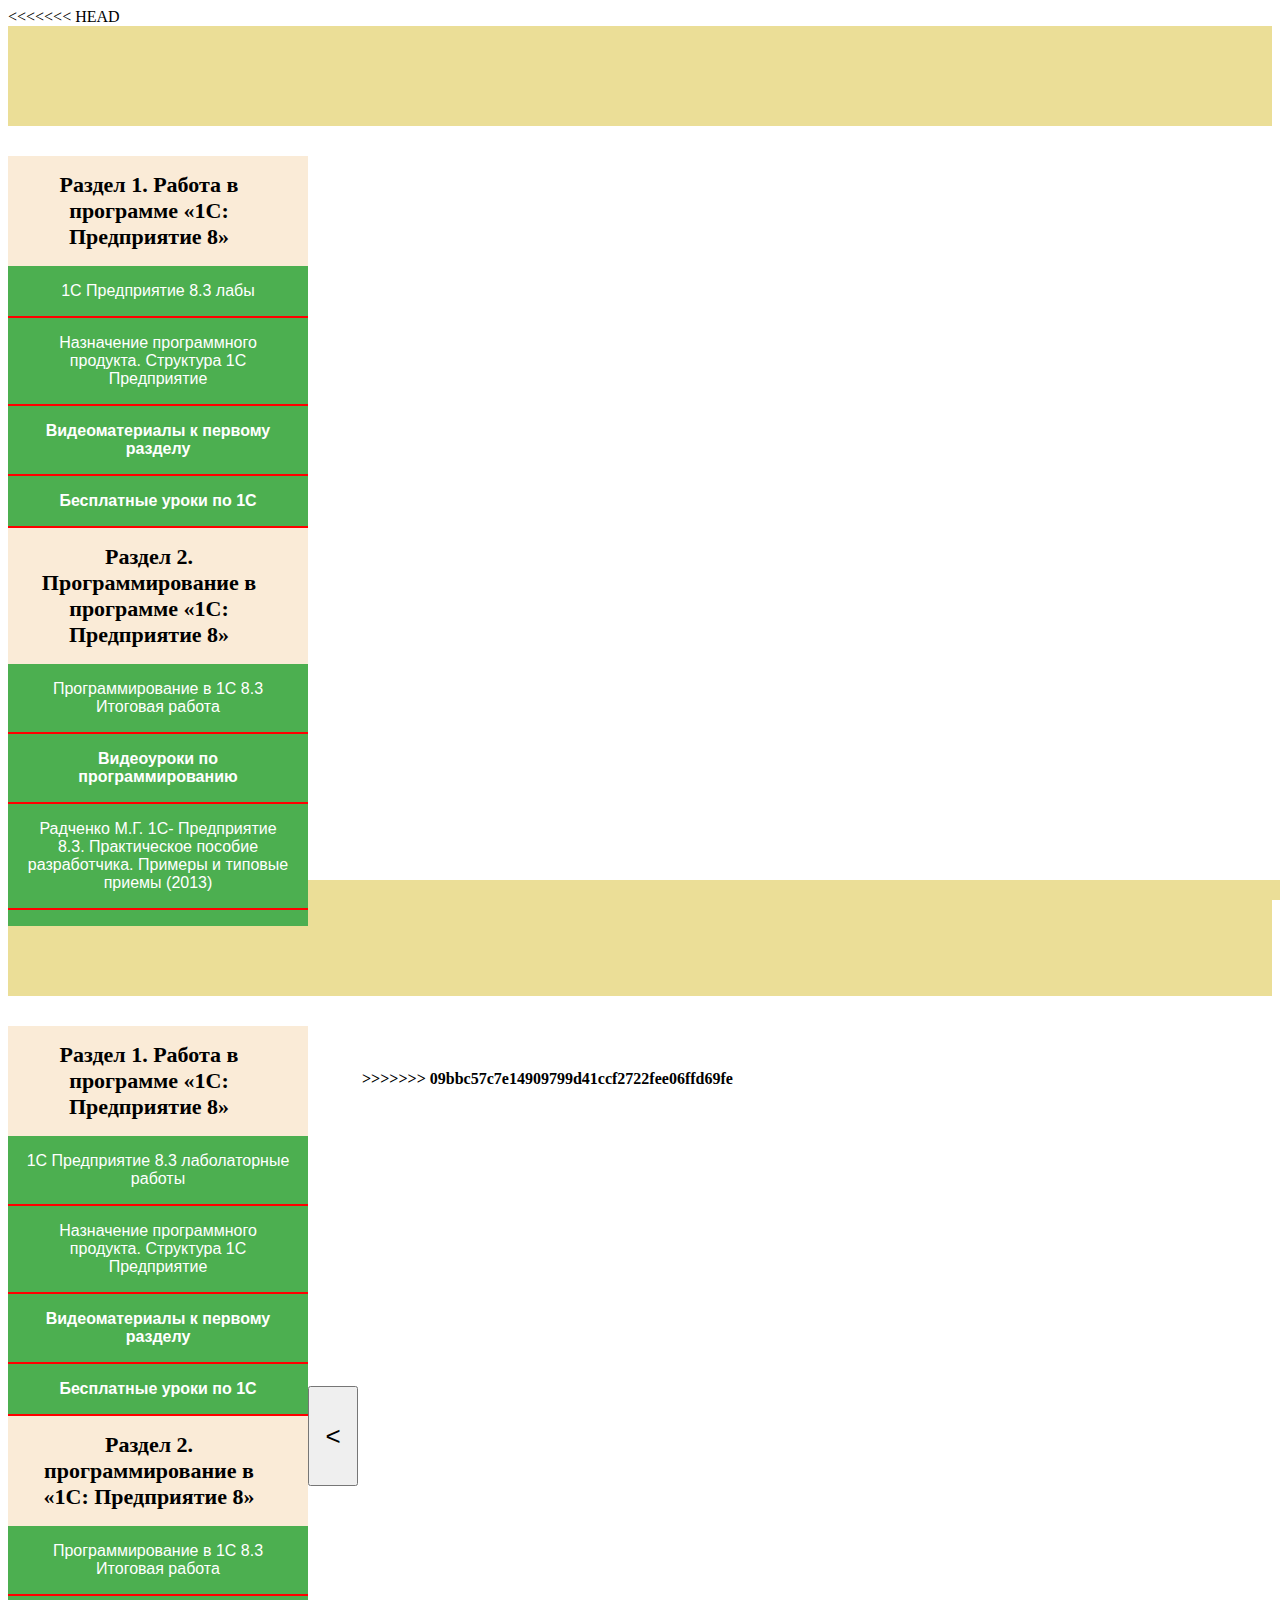
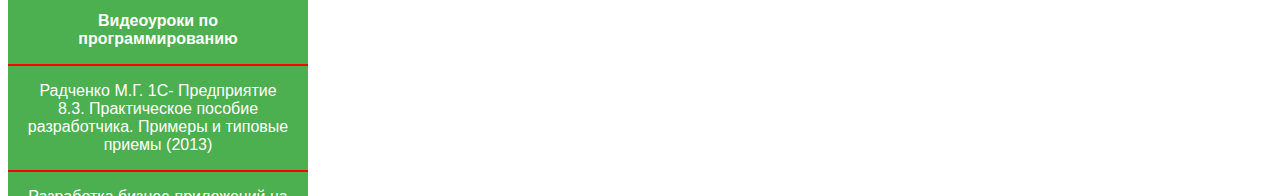
==== Ychebnik.html @ 5dfd9cb7 "Ваше сообщение о коммите" ====
<<<<<<< HEAD
<!DOCTYPE html>
<html>
    <head>
        <title>ychebnik</title>
        <link rel="stylesheet" href="cssy.css">
        <script src="js.js"></script>
        <link rel="stylesheet" href="style.css">
    </head>
    <body>
        <header>
          
        </header>
        
        <div class="aaaa">
        <div id="menu">

<div class="razdel"><b>Раздел 1. Работа в программе «1С: Предприятие 8»</b></div>

<a><input class="raaz" type="button" value="1С Предприятие  8.3 лабы" onmousedown="viewDivlab()"></a>
<a><input class="raaz" type="button" value="Назначение программного продукта. Структура 1С Предприятие" onmousedown="viewDivprez()"></a>

<div class="dropdown">
  <button class="dropbtn"><b>Видеоматериалы к первому разделу</button>
  <div class="dropdown-content" >
      <a><input class="raz" type="button" value="01. Ввод новой организации в 1С 8.3 и настройка учетной политики" onmousedown="viewDivv1()"></a>
      <a><input class="raz" type="button" value="02. Номенклатура в 1С 8.3_ пример начального заполнения" onmousedown="viewDivv2()"></a>
      <a><input class="raz" type="button" value="03. Контрагенты в 1С Бухгалтерия 8.3 (3.0)" onmousedown="viewDivv3()"></a>
      <a><input class="raz" type="button" value="04. Ввод начальных остатков в 1С 8.3" onmousedown="viewDivv4()"></a>
      <a><input class="raz" type="button" value="05. Поступление товаров и услуг в 1С 8.3 (Бухгалтерия 3.0)" onmousedown="viewDivv5()"></a>
      <a><input class="raz" type="button" value="06. Поступление доп. расходов по доставке в 1С 8.3" onmousedown="viewDivv6()"></a>
      <a><input class="raz" type="button" value="07. Установка цен номенклатуры в 1С 8.3 Бухгалтерия предприятия 3.0" onmousedown="viewDivv7()"></a>
      <a><input class="raz" type="button" value="08. Как выставить счет в 1С 8.3 и напечатать договор" onmousedown="viewDivv8()"></a>
      <a><input class="raz" type="button" value="09. Реализация товаров и услуг в 1С 8.3 - примеры с проводками" onmousedown="viewDivv9()"></a>
      <a><input class="raz" type="button" value="10. Поступление оплаты от покупателя в 1С 8.3" onmousedown="viewDivv10()"></a>
      <a><input class="raz" type="button" value="11. Как сделать платежное поручение в 1С 8.3 для оплаты поставщику" onmousedown="viewDivv11()"></a>
      <a><input class="raz" type="button" value="12. Как сделать акт выполненных работ в 1с 8.3 и распечатать его" onmousedown="viewDivv12()"></a>
      <a><input class="raz" type="button" value="13. Акт сверки в 1С 8.3 Бухгалтерия 3.0" onmousedown="viewDivv13()"></a>
      <a><input class="raz" type="button" value="14. Корректировка долга в 1С 8.3_ проведение взаимозачета" onmousedown="viewDivv14()"></a>
      <a><input class="raz" type="button" value="15. Счет-фактура на аванс в 1С 8.3 Бухгалтерия" onmousedown="viewDivv15()"></a>
      <a><input class="raz" type="button" value="16. Корректировочный счет-фактура в 1С 8.3 у продавца" onmousedown="viewDivv16()"></a>
      <a><input class="raz" type="button" value="17. Возврат товаров от покупателя в 1С 8.3" onmousedown="viewDivv17()"></a>
      <a><input class="raz" type="button" value="18. Возврат товара поставщику в 1С 8.3" onmousedown="viewDivv18()"></a>
      <a><input class="raz" type="button" value="19. Розничная торговля в 1С 8.3 Бухгалтерия" onmousedown="viewDivv19()"></a>
      <a><input class="raz" type="button" value="20. Авансовый отчет в 1С 8.3 - образец заполнения" onmousedown="viewDivv20()"></a>
      <a><input class="raz" type="button" value="21. Касса в 1С Бухгалтерия 8.3 (видео)" onmousedown="viewDivv21()"></a>
      <a><input class="raz" type="button" value="22. Банковские выписки в 1С 8.3 Бухгалтерия 3.0" onmousedown="viewDivv22()"></a>
      <a><input class="raz" type="button" value="23. Клиент банк в 1С 8.3_ настройка, выгрузка и загрузка выписок" onmousedown="viewDivv23()"></a>
      <a><input class="raz" type="button" value="24. Как отразить в 1С 8.3 услуги (комиссию) банка" onmousedown="viewDivv24()"></a>
      <a><input class="raz" type="button" value="25. Оплата картами в 1С 8.3 (Эквайринг)" onmousedown="viewDivv25()"></a>
      <a><input class="raz" type="button" value="26. Инвентаризация товаров на складе в 1С 8.3" onmousedown="viewDivv26()"></a>
      <a><input class="raz" type="button" value="27. Списание товара и оприходование в 1С 8.3" onmousedown="viewDivv27()"></a>
      <a><input class="raz" type="button" value="28. Перемещение товаров в 1С 8.3 между складами" onmousedown="viewDivv28()"></a>
      <a><input class="raz" type="button" value="29. Принятие к учету ОС в 1С 8.3 - пошаговая инструкция" onmousedown="viewDivv29()"></a>
      <a><input class="raz" type="button" value="30. Начисление амортизации ОС в 1С 8.3 (инструкция)" onmousedown="viewDivv30()"></a>
      <a><input class="raz" type="button" value="31. Прием на работу в 1С 8.3 Бухгалтерия (пошаговая инструкция)" onmousedown="viewDivv31()"></a>
      <a><input class="raz" type="button" value="32. Как начислить аванс по зарплате в 1С 8.3 Бухгалтерия" onmousedown="viewDivv32()"></a>
      <a><input class="raz" type="button" value="33. Начисление зарплаты в 1С 8.3 Бухгалтерия по шагам" onmousedown="viewDivv33()"></a>
      <a><input class="raz" type="button" value="34. Начисление отпуска в 1С 8.3 бухгалтерия" onmousedown="viewDivv34()"></a>
      <a><input class="raz" type="button" value="35. Начисление больничного в 1С Бухгалтерия 8.3" onmousedown="viewDivv35()"></a>
      <a><input class="raz" type="button" value="36. Отпуск по беременности и родам в 1С 8.3 Бухгалтерия" onmousedown="viewDivv36()"></a>
      <a><input class="raz" type="button" value="37. Компенсация отпуска при увольнении в 1С 8.3 Бухгалтерия" onmousedown="viewDivv37()"></a>
      <a><input class="raz" type="button" value="38. Списание ГСМ в 1С 8.3_ пошаговая инструкция" onmousedown="viewDivv38()"></a>
      <a><input class="raz" type="button" value="39. Списание канцтоваров в 1С 8.3 - пошаговая инструкция" onmousedown="viewDivv39()"></a>
      <a><input class="raz" type="button" value="40. Отчет производства за смену в 1С 8.3 на примере" onmousedown="viewDivv40()"></a>
      <a><input class="raz" type="button" value="41. Расходы будущих периодов в 1С 8.3" onmousedown="viewDivv41()"></a>
      <a><input class="raz" type="button" value="Весь бухучет с нуля для тибетского ежа! За 19 минут, без предисловий" onmousedown="viewDivv42()"></a>
  </div>
</div>

<div class="dropdown">
  <button class="dropbtn"><b>Бесплатные уроки по 1С</b></button>
  <div class="dropdown-content" >
      <a><input class="raz" type="button" value="Урок 1. Введение" onmousedown="viewDivvv1()"></a>
      <a><input class="raz" type="button" value="Урок 2. Начало работы" onmousedown="viewDivvv2()"></a>
      <a><input class="raz" type="button" value="Урок 3. Заполнение справочников" onmousedown="viewDivvv3()"></a>
      <a><input class="raz" type="button" value="Урок 4. Учет кассовых операций" onmousedown="viewDivvv4()"></a>
      <a><input class="raz" type="button" value="Урок 5. Складской учет" onmousedown="viewDivvv5()"></a>
      <a><input class="raz" type="button" value="Урок 6. Закрытие месяца" onmousedown="viewDivvv6()"></a>
  </div>
</div>

<div class="razdel">Раздел 2. Программирование в программе «1С: Предприятие 8»</div>

<a><input class="raaz" type="button" value="Программирование в 1С 8.3 Итоговая работа" onmousedown="viewDivpro()"></a>
<div class="dropdown">
  <button class="dropbtn"><b>Видеоуроки по программированию</button>
  <div class="dropdown-content" >
      <a><input class="raz" type="button" value="Платформа_01. Введение" onmousedown="viewDivvd1()"></a>
      <a><input class="raz" type="button" value="Платформа_02. Справочники" onmousedown="viewDivvd2()"></a>
      <a><input class="raz" type="button" value="Платформа_03. Создание форм" onmousedown="viewDivvd3()"></a>
      <a><input class="raz" type="button" value="Платформа_04. Переменные" onmousedown="viewDivvd4()"></a>
      <a><input class="raz" type="button" value="Платформа_05. Числа" onmousedown="viewDivvd5()"></a>
      <a><input class="raz" type="button" value="Платформа_06. Процедуры" onmousedown="viewDivvd6()"></a>
      <a><input class="raz" type="button" value="Платформа_07. Строки и Даты" onmousedown="viewDivvd7()"></a>
      <a><input class="raz" type="button" value="Платформа_08. Условный оператор" onmousedown="viewDivvd8()"></a>
      <a><input class="raz" type="button" value="Платформа_09. Оператор Цикла" onmousedown="viewDivvd9()"></a>
      <a><input class="raz" type="button" value="Платформа_10. Соответствие" onmousedown="viewDivvd10()"></a>
      <a><input class="raz" type="button" value="Платформа_11. Структура" onmousedown="viewDivvd11()"></a>
      <a><input class="raz" type="button" value="Платформа_12. Массив" onmousedown="viewDivvd12()"></a>
      <a><input class="raz" type="button" value="Платформа_13. Список Значений" onmousedown="viewDivvd13()"></a>
  </div>
</div>
<a><input class="raaz" type="button" value="Радченко М.Г. 1С- Предприятие 8.3. Практическое пособие разработчика. Примеры и типовые приемы (2013)" onmousedown="viewDivq1()"></a>
<a><input class="raaz" type="button" value="Разработка бизнес-приложений на платформе 1С Предприятие Э.Г. Дадян" onmousedown="viewDivq2()"></a>
<a><input class="raaz" type="button" value="Чистов П.А., Мальгинова А.А. Сборник лабораторных работ для студентов" onmousedown="viewDivq3()"></a>

<div class="razdel">Раздел 3. Материалы по работе в системе программ «1С:Предприятие 8.3»</div>

            <div class="dropdown">
                <button class="dropbtn"><b>Глава 1.</b> Информация и информационные процессы</button>
                <div class="dropdown-content" >
                    <a><input class="raz" type="button" value="1.1. Создание информационной системы «Мой класс»" onmousedown="viewDiv1()"></a>
                    <a><input class="raz" type="button" value="1.2. Сортировка и поиск в информационной системе «Мой класс»" onmousedown="viewDiv2()"></a>
                    <a><input class="raz" type="button" value="1.3. Распределение ролей в информационной системе «Мой класс»" onmousedown="viewDiv3()"></a>
                    <a><input class="raz" type="button" value="1.4. Разработка системы хранения данных «Моя бибилиотека»" onmousedown="viewDiv4()"></a>
                    <a><input class="raz" type="button" value="1.5. Обработка простых типов данных" onmousedown="viewDiv5()"></a>
                    <a><input class="raz" type="button" value="1.6. Кодирование символов" onmousedown="viewDiv6()"></a>
                </div>
              </div>

              <div class="dropdown">
                <button class="dropbtn"><b>Глава 2.</b> Формализация и моделирование</button>
                <div class="dropdown-content">
                  <a><input class="raz" type="button" value="2.1. Построение и исследование физических моделей. Модель транспортера" onmousedown="viewDiv21()"></a>
                  <a><input class="raz" type="button" value="2.2. Построение и исследование физических моделей. Полет тела, брошенного под углом к горизонту" onmousedown="viewDiv22()"></a>
                  <a><input class="raz" type="button" value="2.3. Построение и исследование модели экспертной системы. Определитель для задач по комбинаторике" onmousedown="viewDiv23()"></a>
                  <a><input class="raz" type="button" value="2.4. Построение и исследование финансовых моделей. Банковский вклад" onmousedown="viewDiv24()"></a>
                  <a><input class="raz" type="button" value="2.5. Построение и исследование математических моделей. Метод половинного деления в игре «Угадай число»" onmousedown="viewDiv25()"></a>
                  <a><input class="raz" type="button" value="2.6. Построение и исследование математических моделей. Приближенное решение уравнения" onmousedown="viewDiv26()"></a>
                  <a><input class="raz" type="button" value="2.7. Построение и исследование математических моделей. Вычисление площади фигуры" onmousedown="viewDiv27()"></a>
                  <a><input class="raz" type="button" value="2.8. Построение и исследование математических моделей. Игра «Ступеньки»" onmousedown="viewDiv28()"></a>
                  <a><input class="raz" type="button" value="2.9. Построение и исследование математических моделей. Покупка лимонада, размен монет" onmousedown="viewDiv29()"></a>
                  <a><input class="raz" type="button" value="2.10. Построение и исследование моделей мировоззрения. Игра «Жизнь»" onmousedown="viewDiv210()"></a>
                  <a><input class="raz" type="button" value="2.11. Построение и исследование оптимизационных моделей. Выбор оптимального пункта отправления" onmousedown="viewDiv211()"></a>
                </div>
              </div>

              <div class="dropdown">
                <button class="dropbtn"><b>Глава 3.</b> Компьютер как средство обработки информации</button>
                <div class="dropdown-content">
                  <a><input class="raz" type="button" value="3.1. Разработка текста программы на языке программирования «1С:Предприятие»" onmousedown="viewDiv31()"></a>
                 
                </div>
              </div>

              <div class="dropdown">
                <button class="dropbtn"><b>Глава 4.</b> Информационные технологии</button>
                <div class="dropdown-content">
                  <a><input class="raz" type="button" value="4.1. Текстовый редактор, встроенный в платформу «1С:Предприятие»" onmousedown="viewDiv41()"></a>
                  <a><input class="raz" type="button" value="4.2. Табличный редактор, встроенный в платформу «1С:Предприятие»" onmousedown="viewDiv42()"></a>
                  <a><input class="raz" type="button" value="4.3. Растровый графический редактор, встроенный в платформу «1С:Предприятие»" onmousedown="viewDiv43()"></a>
                  <a><input class="raz" type="button" value="4.4. Векторный графический редактор, встроенный в платформу «1С:Предприятие»" onmousedown="viewDiv44()"></a>
                  <a><input class="raz" type="button" value="4.5. HTML-редактор, встроенный в платформу «1С:Предприятие»" onmousedown="viewDiv45()"></a>
                </div>
              </div>

              <div class="dropdown">
                <button class="dropbtn"><b>Глава 5.</b> Информационные системы</button>
                <div class="dropdown-content">
                  <a><input class="raz" type="button" value="5.1. Построение информационной модели информационной системы «Школьная библиотека»" onmousedown="viewDiv51()"></a>
                  <a><input class="raz" type="button" value="5.2. Проектирование объектов ИС «Школьная библиотека» в «1С:Предприятие 8.3»" onmousedown="viewDiv52()"></a>
                  <a><input class="raz" type="button" value="5.3. Создание ИС «Школьная библиотека» в «1С:Предприятие»" onmousedown="viewDiv53()"></a>
                  <a><input class="raz" type="button" value="5.4. Распределение ролей для работы с информационной базой «Школьная библиотека». Сортировка и поиск данных" onmousedown="viewDiv54()"></a>
                  <a><input class="raz" type="button" value="5.5. Интерфейс информационной системы «Школьная библиотека»" onmousedown="viewDiv55()"></a>
                  <a><input class="raz" type="button" value="5.6. Разработка отчетов в информационной системе «Школьная библиотека»" onmousedown="viewDiv56()"></a>
                </div>
              </div>

              <div class="dropdown">
                <button class="dropbtn"><b>Глава 6.</b> Программное обеспечение компьютера как автоматизированная информационная система</button>
                <div class="dropdown-content">
                  <a><input class="raz" type="button" value="6.1. Создание новой информационной базы" onmousedown="viewDiv61()"></a>
                  <a><input class="raz" type="button" value="6.2. Разработка подсистем информационной базы" onmousedown="viewDiv62()"></a>
                  <a><input class="raz" type="button" value="6.3. Разработка механизма определения пользователя." onmousedown="viewDiv63()"></a>
                  <a><input class="raz" type="button" value="6.4. Разработка справочников для хранения информации о физических лицах" onmousedown="viewDiv64()"></a>
                  <a><input class="raz" type="button" value="6.5. Разработка справочника для хранения информации об учениках" onmousedown="viewDiv65()"></a>
                  <a><input class="raz" type="button" value="6.6. Разработка механизма тестирования учащихся" onmousedown="viewDiv66()"></a>
                  <a><input class="raz" type="button" value="6.7. Создание вопросов для тестирования учащихся" onmousedown="viewDiv67()"></a>
                  <a><input class="raz" type="button" value="6.8. Разработка отчета о результатах тестирования" onmousedown="viewDiv68()"></a>
                  <a><input class="raz" type="button" value="6.9. Добавление вопросов для тестирования учащихся" onmousedown="viewDiv69()"></a>
                  <a><input class="raz" type="button" value="6.10. Автоматизация ввода данных" onmousedown="viewDiv610()"></a>
                  <a><input class="raz" type="button" value="6.11. Настройка ролей и интерфейса информационной системы <i>Наша школа</i>" onmousedown="viewDiv611()"></a>
                </div>
              </div>

        </div>
        <button id="toggleButton"><div id="strelka"><</div></button>
        </div>
                                                                   <!--КОНТЕНТ-->
        <div id="content">
          

                                                                 <!--ГЛАВА 1 ТЕМА 1-->

        <div class="asd" id="div1">
          <div class="verh">
            <img class="verhimg" src="09.gif">
            <p class="verhnaz">1.1. Создание информационной системы «Мой класс»</p>
          </div>
          <iframe  src="Материал/1 1.pdf"></iframe>
</div>

                                                                         <!--ГЛАВА 1 ТЕМА 2-->


        <div class="asd" id="div2">
          <div class="verh">
            <img class="verhimg" src="09.gif">
            <p class="verhnaz">1.2. Сортировка и поиск в информационной системе Мой класс</p>
          </div>
          <iframe  src="Материал/1 2.pdf"></iframe>
        </div>
        

                                                                         <!--ГЛАВА 1 ТЕМА 3-->

        <div class="asd" id="div3">
          <div class="verh">
            <img class="verhimg" src="09.gif">
            <p class="verhnaz">1.3. Распределение ролей в информационной системе Мой класс</p>
          </div>
          <iframe  src="Материал/1 3.pdf"></iframe>
        </div>

                                                                         <!--ГЛАВА 1 ТЕМА 4-->

        <div class="asd" id="div4">
          <div class="verh">
            <img class="verhimg" src="09.gif">
            <p class="verhnaz">1.4. Разработка системы хранения данных Моя бибилиотека</p>
          </div>
          <iframe  src="Материал/1 4.pdf"></iframe>
        </div>

                                                                         <!--ГЛАВА 1 ТЕМА 5-->

        <div class="asd" id="div5">
          <div class="verh">
            <img class="verhimg" src="09.gif">
            <p class="verhnaz">1.5. Обработка простых типов данных</p>
          </div>
          <iframe  src="Материал/1 5.pdf"></iframe>
        </div>

                                                                         <!--ГЛАВА 1 ТЕМА 6-->

        <div class="asd" id="div6">
          <div class="verh">
            <img class="verhimg" src="09.gif">
            <p class="verhnaz">1.6. Кодирование символов</p>
          </div>
          <iframe  src="Материал/1 6.pdf"></iframe>
        </div>

                                                                         <!--ГЛАВА 2 ТЕМА 1-->

        <div class="asd" id="div21">
          <div class="verh">
            <img class="verhimg" src="09.gif">
            <p class="verhnaz">2.1. Построение и исследование физических моделей. Модель транспортера</p>
          </div>
          <iframe  src="Материал/2 1.pdf"></iframe>
        </div>

                                                                         <!--ГЛАВА 2 ТЕМА 2-->

        <div class="asd" id="div22">
          <div class="verh">
            <img class="verhimg" src="09.gif">
            <p class="verhnaz">2.2. Построение и исследование физических моделей. Полет тела, брошенного под углом к горизонту</p>
          </div>
          <iframe  src="Материал/2 2.pdf"></iframe>
        </div>

                                                                         <!--ГЛАВА 2 ТЕМА 3-->

        <div class="asd" id="div23">
          <div class="verh">
            <img class="verhimg" src="09.gif">
            <p class="verhnaz">2.3. Построение и исследование модели экспертной системы. Определитель для задач по комбинаторике</p>
          </div>
          <iframe  src="Материал/2 3.pdf"></iframe>
        </div>

                                                                         <!--ГЛАВА 2 ТЕМА 4-->

        <div class="asd" id="div24">
          <div class="verh">
            <img class="verhimg" src="09.gif">
            <p class="verhnaz">2.4. Построение и исследование финансовых моделей. Банковский вклад</p>
          </div>
          <iframe  src="Материал/2 4.pdf"></iframe>
        </div>

                                                                         <!--ГЛАВА 2 ТЕМА 5-->

        <div class="asd" id="div25">
          <div class="verh">
            <img class="verhimg" src="09.gif">
            <p class="verhnaz">2.5. Построение и исследование математических моделей. Метод половинного деления в игре «Угадай число»</p>
          </div>
          <iframe  src="Материал/2 5.pdf"></iframe>
        </div>

                                                                         <!--ГЛАВА 2 ТЕМА 6-->

        <div class="asd" id="div26">
          <div class="verh">
            <img class="verhimg" src="09.gif">
            <p class="verhnaz">2.6. Построение и исследование математических моделей. Приближенное решение уравнения</p>
          </div>
          <iframe  src="Материал/2 6.pdf"></iframe>
        </div>

                                                                         <!--ГЛАВА 2 ТЕМА 7-->

        <div class="asd" id="div27">
          <div class="verh">
            <img class="verhimg" src="09.gif">
            <p class="verhnaz">2.7. Построение и исследование математических моделей. Вычисление площади фигуры</p>
          </div>
          <iframe  src="Материал/2 7.pdf"></iframe>
        </div>

                                                                         <!--ГЛАВА 2 ТЕМА 8-->

        <div class="asd" id="div28">
          <div class="verh">
            <img class="verhimg" src="09.gif">
            <p class="verhnaz">2.8. Построение и исследование математических моделей. Игра «Ступеньки»</p>
          </div>
          <iframe  src="Материал/2 8.pdf"></iframe>
        </div>

                                                                         <!--ГЛАВА 2 ТЕМА 9-->

        <div class="asd" id="div29">
          <div class="verh">
            <img class="verhimg" src="09.gif">
            <p class="verhnaz">	
              2.9. Построение и исследование математических моделей. Покупка лимонада, размен монет</p>
          </div>
          <iframe  src="Материал/2 9.pdf"></iframe>
        </div>

                                                                         <!--ГЛАВА 2 ТЕМА 10-->

        <div class="asd" id="div210">
          <div class="verh">
            <img class="verhimg" src="09.gif">
            <p class="verhnaz">2.10. Построение и исследование моделей мировоззрения. Игра «Жизнь»</p>
          </div>
          <iframe  src="Материал/2 10.pdf"></iframe>
        </div>

                                                                         <!--ГЛАВА 2 ТЕМА 11-->

        <div class="asd" id="div211">
          <div class="verh">
            <img class="verhimg" src="09.gif">
            <p class="verhnaz">2.11. Построение и исследование оптимизационных моделей. Выбор оптимального пункта отправления</p>
          </div>
          <iframe  src="Материал/2 11.pdf"></iframe>
        </div>

                                                                 <!--ГЛАВА 3 ТЕМА 1-->

        <div class="asd" id="div31">
          <div class="verh">
            <img class="verhimg" src="09.gif">
            <p class="verhnaz">3.1. Разработка текста программы на языке программирования «1C:Предприятие»</p>
          </div>
          <iframe  src="Материал/3 1.pdf"></iframe>
        </div>
        
                                                                         <!--ГЛАВА 4 ТЕМА 1-->

        <div class="asd" id="div41">
          <div class="verh">
            <img class="verhimg" src="09.gif">
            <p class="verhnaz">4.1. Текстовый редактор, встроенный в платформу «1C:Предприятие»</p>
          </div>
          <iframe  src="Материал/4 1.pdf"></iframe>
        </div>

                                                                         <!--ГЛАВА 4 ТЕМА 2-->

        <div class="asd" id="div42">
          <div class="verh">
            <img class="verhimg" src="09.gif">
            <p class="verhnaz">4.2. Табличный редактор, встроенный в платформу «1C:Предприятие»</p>
          </div>
          <iframe  src="Материал/4 2.pdf"></iframe>
        </div>

                                                                         <!--ГЛАВА 4 ТЕМА 3-->

        <div class="asd" id="div43">
          <div class="verh">
            <img class="verhimg" src="09.gif">
            <p class="verhnaz">4.3. Растровый графический редактор, встроенный в платформу «1C:Предприятие»</p>
          </div>
          <iframe  src="Материал/4 3.pdf"></iframe>
        </div>

                                                                         <!--ГЛАВА 4 ТЕМА 4-->

        <div class="asd" id="div44">
          <div class="verh">
            <img class="verhimg" src="09.gif">
            <p class="verhnaz">4.4. Векторный  графический редактор, встроенный в платформу «1C:Предприятие»</p>
          </div>
          <iframe  src="Материал/4 4.pdf"></iframe>
        </div>

                                                                         <!--ГЛАВА 4 ТЕМА 5-->

        <div class="asd" id="div45">
          <div class="verh">
            <img class="verhimg" src="09.gif">
            <p class="verhnaz">4.5. HTML-редактор, встроенный в платформу «1C:Предприятие»</p>
          </div>
          <iframe  src="Материал/4 5.pdf"></iframe>
        </div>

                                                                         <!--ГЛАВА 5 ТЕМА 1-->

        <div class="asd" id="div51">
          <div class="verh">
            <img class="verhimg" src="09.gif">
            <p class="verhnaz">5.1. Построение информационной модели информационной системы Школьная библиотека</p>
          </div>
          <iframe  src="Материал/5 1.pdf"></iframe>
        </div>

                                                                         <!--ГЛАВА 5 ТЕМА 2-->

        <div class="asd" id="div52">
          <div class="verh">
            <img class="verhimg" src="09.gif">
            <p class="verhnaz">5.2. Проектирование объектов ИС Школьная библиотека в «1C:Предприятие 8.3»</p>
          </div>
          <iframe  src="Материал/5 2.pdf"></iframe>
        </div>

                                                                         <!--ГЛАВА 5 ТЕМА 3-->

        <div class="asd" id="div53">
          <div class="verh">
            <img class="verhimg" src="09.gif">
            <p class="verhnaz">5.3. Создание ИС Школьная библиотека в «1C:Предприятие»</p>
          </div>
          <iframe  src="Материал/5 3.pdf"></iframe>
        </div>

                                                                         <!--ГЛАВА 5 ТЕМА 4-->

        <div class="asd" id="div54">
          <div class="verh">
            <img class="verhimg" src="09.gif">
            <p class="verhnaz">5.4. Распределение ролей для работы с информационной базой Школьная библиотека. Сортировка и поиск данных</p>
          </div>
          <iframe  src="Материал/5 4.pdf"></iframe>
        </div>

                                                                         <!--ГЛАВА 5 ТЕМА 5-->

        <div class="asd" id="div55">
          <div class="verh">
            <img class="verhimg" src="09.gif">
            <p class="verhnaz">5.5. Интерфейс информационной системы Школьная библиотека</p>
          </div>
          <iframe  src="Материал/5 5.pdf"></iframe>
        </div>

                                                                         <!--ГЛАВА 5 ТЕМА 6-->

        <div class="asd" id="div56">
          <div class="verh">
            <img class="verhimg" src="09.gif">
            <p class="verhnaz">5.6. Разработка отчетов в информационной системе Школьная библиотека</p>
          </div>
          <iframe  src="Материал/5 6.pdf"></iframe>
        </div>

                                                                         <!--ГЛАВА 6 ТЕМА 1-->

        <div class="asd" id="div61">
          <div class="verh">
            <img class="verhimg" src="09.gif">
            <p class="verhnaz">6.1. Создание новой информационной базы</p>
          </div>
          <iframe  src="Материал/6 1.pdf"></iframe>
        </div>

                                                                         <!--ГЛАВА 6 ТЕМА 2-->

        <div class="asd" id="div62">
          <div class="verh">
            <img class="verhimg" src="09.gif">
            <p class="verhnaz">6.2. Разработка подсистем информационной базы</p>
          </div>
          <iframe  src="Материал/6 2.pdf"></iframe>
        </div>

                                                                         <!--ГЛАВА 6 ТЕМА 3-->

        <div class="asd" id="div63">
          <div class="verh">
            <img class="verhimg" src="09.gif">
            <p class="verhnaz">6.3. Разработка механизма определения пользователя</p>
          </div>
          <iframe  src="Материал/6 3.pdf"></iframe>
        </div>

                                                                         <!--ГЛАВА 6 ТЕМА 4-->

        <div class="asd" id="div64">
          <div class="verh">
            <img class="verhimg" src="09.gif">
            <p class="verhnaz">6.4. Разработка справочников для хранения информации о физических лицах</p>
          </div>
          <iframe  src="Материал/6 4.pdf"></iframe>
        </div>

                                                                         <!--ГЛАВА 6 ТЕМА 5-->

        <div class="asd" id="div65">
          <div class="verh">
            <img class="verhimg" src="09.gif">
            <p class="verhnaz">6.5. Разработка справочника для хранения информации об учениках</p>
          </div>
          <iframe  src="Материал/6 5.pdf"></iframe>
        </div>

                                                                         <!--ГЛАВА 6 ТЕМА 6-->

        <div class="asd" id="div66">
          <div class="verh">
            <img class="verhimg" src="09.gif">
            <p class="verhnaz">6.6. Разработка механизма тестирования учащихся</p>
          </div>
          <iframe  src="Материал/6 6.pdf"></iframe>
        </div>

                                                                         <!--ГЛАВА 6 ТЕМА 7-->

        <div class="asd" id="div67">
          <div class="verh">
            <img class="verhimg" src="09.gif">
            <p class="verhnaz">6.7. Создание вопросов для тестирования учащихся</p>
          </div>
          <iframe  src="Материал/6 7.pdf"></iframe>
        </div>

                                                                         <!--ГЛАВА 6 ТЕМА 8-->

        <div class="asd" id="div68">
          <div class="verh">
            <img class="verhimg" src="09.gif">
            <p class="verhnaz">6.8. Разработка отчета о результатах тестирования</p>
          </div>
          <iframe  src="Материал/6 8.pdf"></iframe>
        </div>

                                                                         <!--ГЛАВА 6 ТЕМА 9-->

        <div class="asd" id="div69">
          <div class="verh">
            <img class="verhimg" src="09.gif">
            <p class="verhnaz">6.9. Добавление вопросов для тестирования учащихся</p>
          </div>
          <iframe  src="Материал/6 9.pdf"></iframe>
        </div>

                                                                         <!--ГЛАВА 6 ТЕМА 10-->

        <div class="asd" id="div610">
          <div class="verh">
            <img class="verhimg" src="09.gif">
            <p class="verhnaz">6.10. Автоматизация ввода данных</p>
          </div>
          <iframe  src="Материал/6 10.pdf"></iframe>
        </div>

                                                                         <!--ГЛАВА 6 ТЕМА 11-->

        <div class="asd" id="div611">
          <div class="verh">
            <img class="verhimg" src="09.gif">
            <p class="verhnaz">6.11. Настройка ролей и интерфейса информационной системы <i>Наша школа</i></p>
          </div>
          <iframe  src="Материал/6 11.pdf"></iframe>
        </div>

                                                                          <!--Лабалоторные-->
        
<div class="asd" id="divlab">
          <iframe  src="1С Предприятие  8.3 лабы.pdf"></iframe>
        </div>

                                                                           <!--Презентация-->

<div class="asd" id="divprez">
          <iframe  src="Назначение программного продукта. Структура 1С Предприятие.pdf"></iframe>
        </div>



<div class="asd" id="divpro">
          <iframe  src="Программирование в 1С 8.3 Итоговая работа.pdf"></iframe>
        </div>

        <div class="asd" id="divq1">
          <iframe  src="Радченко М.Г. 1С- Предприятие 8.3. Практическое пособие разработчика. Примеры и типовые приемы (2013).pdf"></iframe>
        </div>
        <div class="asd" id="divq2">
          <iframe  src="Разработка бизнес-приложений на платформе 1С Предприятие Э.Г. Дадян.pdf"></iframe>
        </div>
        <div class="asd" id="divq3">
          <iframe  src="Чистов П.А., Мальгинова А.А. Сборник лабораторных работ для студентов.pdf"></iframe>
        </div>
                                                                             <!--Видео-->

        <div class="asd" id="divv1">
          <video controls>
            <source id="video" src="video1\01.mp4" type="video/mp4" />
          </video>
        </div>

        <div class="asd" id="divv2">
          <video controls>
            <source id="video" src="video1\02.mp4" type="video/mp4" />
          </video>
        </div>
        <div class="asd" id="divv3">
          <video controls>
            <source id="video" src="video1\03.mp4" type="video/mp4" />
          </video>
        </div>
        <div class="asd" id="divv4">
          <video controls>
            <source id="video" src="video1\04.mp4" type="video/mp4" />
          </video>
        </div>
        <div class="asd" id="divv5">
          <video controls>
            <source id="video" src="video1\05.mp4" type="video/mp4" />
          </video>
        </div>
        <div class="asd" id="divv6">
          <video controls>
            <source id="video" src="video1\06.mp4" type="video/mp4" />
          </video>
        </div>
        <div class="asd" id="divv7">
          <video controls>
            <source id="video" src="video1\07.mp4" type="video/mp4" />
          </video>
        </div>

        <div class="asd" id="divv8">
          <video controls>
            <source id="video" src="video1\08.mp4" type="video/mp4" />
          </video>
        </div>
        <div class="asd" id="divv9">
          <video controls>
            <source id="video" src="video1\09.mp4" type="video/mp4" />
          </video>
        </div>
        <div class="asd" id="divv10">
          <video controls>
            <source id="video" src="video1\10.mp4" type="video/mp4" />
          </video>
        </div>
        <div class="asd" id="divv11">
          <video controls>
            <source id="video" src="video1\11.mp4" type="video/mp4" />
          </video>
        </div>
        <div class="asd" id="divv12">
          <video controls>
            <source id="video" src="video1\12.mp4" type="video/mp4" />
          </video>
        </div>
        <div class="asd" id="divv13">
          <video controls>
            <source id="video" src="video1\13.mp4" type="video/mp4" />
          </video>
        </div>

        <div class="asd" id="divv14">
          <video controls>
            <source id="video" src="video1\14.mp4" type="video/mp4" />
          </video>
        </div>
        <div class="asd" id="divv15">
          <video controls>
            <source id="video" src="video1\15.mp4" type="video/mp4" />
          </video>
        </div>
        <div class="asd" id="divv16">
          <video controls>
            <source id="video" src="video1\16.mp4" type="video/mp4" />
          </video>
        </div>
        <div class="asd" id="divv17">
          <video controls>
            <source id="video" src="video1\17.mp4" type="video/mp4" />
          </video>
        </div>
        <div class="asd" id="divv18">
          <video controls>
            <source id="video" src="video1\18.mp4" type="video/mp4" />
          </video>
        </div>
        <div class="asd" id="divv19">
          <video controls>
            <source id="video" src="video1\19.mp4" type="video/mp4" />
          </video>
        </div>

        <div class="asd" id="divv20">
          <video controls>
            <source id="video" src="video1\20.mp4" type="video/mp4" />
          </video>
        </div>
        <div class="asd" id="divv21">
          <video controls>
            <source id="video" src="video1\21.mp4" type="video/mp4" />
          </video>
        </div>
        <div class="asd" id="divv22">
          <video controls>
            <source id="video" src="video1\22.mp4" type="video/mp4" />
          </video>
        </div>
        <div class="asd" id="divv23">
          <video controls>
            <source id="video" src="video1\23.mp4" type="video/mp4" />
          </video>
        </div>
        <div class="asd" id="divv24">
          <video controls>
            <source id="video" src="video1\24.mp4" type="video/mp4" />
          </video>
        </div>
        <div class="asd" id="divv25">
          <video controls>
            <source id="video" src="video1\25.mp4" type="video/mp4" />
          </video>
        </div>

        <div class="asd" id="divv26">
          <video controls>
            <source id="video" src="video1\26.mp4" type="video/mp4" />
          </video>
        </div>
        <div class="asd" id="divv27">
          <video controls>
            <source id="video" src="video1\27.mp4" type="video/mp4" />
          </video>
        </div>
        <div class="asd" id="divv28">
          <video controls>
            <source id="video" src="video1\28.mp4" type="video/mp4" />
          </video>
        </div>
        <div class="asd" id="divv29">
          <video controls>
            <source id="video" src="video1\29.mp4" type="video/mp4" />
          </video>
        </div>
        <div class="asd" id="divv30">
          <video controls>
            <source id="video" src="video1\30.mp4" type="video/mp4" />
          </video>
        </div>
        <div class="asd" id="divv31">
          <video controls>
            <source id="video" src="video1\31.mp4" type="video/mp4" />
          </video>
        </div>

        <div class="asd" id="divv32">
          <video controls>
            <source id="video" src="video1\32.mp4" type="video/mp4" />
          </video>
        </div>
        <div class="asd" id="divv33">
          <video controls>
            <source id="video" src="video1\33.mp4" type="video/mp4" />
          </video>
        </div>
        <div class="asd" id="divv34">
          <video controls>
            <source id="video" src="video1\34.mp4" type="video/mp4" />
          </video>
        </div>
        <div class="asd" id="divv35">
          <video controls>
            <source id="video" src="video1\35.mp4" type="video/mp4" />
          </video>
        </div>
        <div class="asd" id="divv36">
          <video controls>
            <source id="video" src="video1\36.mp4" type="video/mp4" />
          </video>
        </div>
        <div class="asd" id="divv37">
          <video controls>
            <source id="video" src="video1\37.mp4" type="video/mp4" />
          </video>
        </div>

        <div class="asd" id="divv38">
          <video controls>
            <source id="video" src="video1\38.mp4" type="video/mp4" />
          </video>
        </div>
        <div class="asd" id="divv39">
          <video controls>
            <source id="video" src="video1\39.mp4" type="video/mp4" />
          </video>
        </div>
        <div class="asd" id="divv40">
          <video controls>
            <source id="video" src="video1\40.mp4" type="video/mp4" />
          </video>
        </div>
        <div class="asd" id="divv41">
          <video controls>
            <source id="video" src="video1\41.mp4" type="video/mp4" />
          </video>
        </div>
        <div class="asd" id="divv42">
          <video controls>
            <source id="video" src="video1\42.mp4" type="video/mp4" />
          </video>
        </div>



        <div class="asd" id="divvv1">
          <video controls>
            <source id="video" src="video2\1.mp4" type="video/mp4" />
          </video>
        </div>
        <div class="asd" id="divvv2">
          <video controls>
            <source id="video" src="video2\2.mp4" type="video/mp4" />
          </video>
        </div>
        <div class="asd" id="divvv3">
          <video controls>
            <source id="video" src="video2\3.mp4" type="video/mp4" />
          </video>
        </div>
        <div class="asd" id="divvv4">
          <video controls>
            <source id="video" src="video2\4.mp4" type="video/mp4" />
          </video>
        </div>
        <div class="asd" id="divvv5">
          <video controls>
            <source id="video" src="video2\5.mp4" type="video/mp4" />
          </video>
        </div>
        <div class="asd" id="divvv6">
          <video controls>
            <source id="video" src="video2\6.mp4" type="video/mp4" />
          </video>
        </div>

        <div class="asd" id="divvd1">
          <video controls>
            <source id="video" src="video3\1.mp4" type="video/mp4" />
          </video>
        </div>
        <div class="asd" id="divvd2">
          <video controls>
            <source id="video" src="video3\2.mp4" type="video/mp4" />
          </video>
        </div>
        <div class="asd" id="divvd3">
          <video controls>
            <source id="video" src="video3\3.mp4" type="video/mp4" />
          </video>
        </div>
        <div class="asd" id="divvd4">
          <video controls>
            <source id="video" src="video3\4.mp4" type="video/mp4" />
          </video>
        </div>
        <div class="asd" id="divvd5">
          <video controls>
            <source id="video" src="video3\5.mp4" type="video/mp4" />
          </video>
        </div>
        <div class="asd" id="divvd6">
          <video controls>
            <source id="video" src="video3\6.mp4" type="video/mp4" />
          </video>
        </div>
        <div class="asd" id="divvd7">
          <video controls>
            <source id="video" src="video3\7.mp4" type="video/mp4" />
          </video>
        </div>
        <div class="asd" id="divvd8">
          <video controls>
            <source id="video" src="video3\8.mp4" type="video/mp4" />
          </video>
        </div>
        <div class="asd" id="divvd9">
          <video controls>
            <source id="video" src="video3\9.mp4" type="video/mp4" />
          </video>
        </div>
        <div class="asd" id="divvd10">
          <video controls>
            <source id="video" src="video3\10.mp4" type="video/mp4" />
          </video>
        </div>
        <div class="asd" id="divvd11">
          <video controls>
            <source id="video" src="video3\11.mp4" type="video/mp4" />
          </video>
        </div>
        <div class="asd" id="divvd12">
          <video controls>
            <source id="video" src="video3\12.mp4" type="video/mp4" />
          </video>
        </div>
        <div class="asd" id="divvd13">
          <video controls>
            <source id="video" src="video3\13.mp4" type="video/mp4" />
          </video>
        </div>






        </div>
        <footer></footer>
        <script>
          // Получаем ссылки на меню и кнопку
  const menu = document.getElementById('menu');
  const toggleBtn = document.getElementById('toggleButton');
  const st = document.getElementById('strelka');
  const con = document.getElementById('content');
  const vd = document.getElementById('video');
  
  
  // Функция для переключения меню
  function toggleMenu() {
    if (menu.style.left === '0px') {
      menu.style.left = '-300px';
      toggleBtn.style.left = '-290px';
      st.style.transform = "rotateY(180deg)";
      con.style.width = '1580px';
      menu.style.transition = "left 0.4s ease"
      toggleBtn.style.transition = "left 0.4s ease"
      con.style.transition = "width 1s ease"
      vd.style.left = "18%"
      vd.style.transition = "left 1s ease"
      
      
    } else {
      menu.style.left = '0px';
      toggleBtn.style.left = '0px';
      st.style.transform = "rotateY(0deg)";
      con.style.width = '1420px';
      menu.style.transition = "left 1s ease"
      toggleBtn.style.transition = "left 1s ease"
      con.style.transition = "width 0.4s ease"
      vd.style.left = "5%"
      vd.style.transition = "left 0.4s ease"
    }
  }
  
  // Добавляем слушатель событий для кнопки
  toggleBtn.addEventListener('click', toggleMenu);
      </script>
    </body>
</html>
=======
<!DOCTYPE html>
<html>
    <head>
        <title>ychebnik</title>
        <link rel="stylesheet" href="CSSY.css">
        <script src="js.js"></script>
    </head>
    <body>
        <header>
          
        </header>
        
        <div class="aaaa">
        <div id="menu">

<div class="razdel"><b>Раздел 1. Работа в программе «1С: Предприятие 8»</b></div>

<a><input class="raaz" type="button" value="1С Предприятие  8.3 лаболаторные работы" onmousedown="viewDivlab()"></a>
<a><input class="raaz" type="button" value="Назначение программного продукта. Структура 1С Предприятие" onmousedown="viewDivprez()"></a>

<div class="dropdown">
  <button class="dropbtn"><b>Видеоматериалы к первому разделу</button>
  <div class="dropdown-content" >
      <a><input class="raz" type="button" value="01. Ввод новой организации в 1С 8.3 и настройка учетной политики" onmousedown="viewDivv1()"></a>
      <a><input class="raz" type="button" value="02. Номенклатура в 1С 8.3_ пример начального заполнения" onmousedown="viewDivv2()"></a>
      <a><input class="raz" type="button" value="03. Контрагенты в 1С Бухгалтерия 8.3 (3.0)" onmousedown="viewDivv3()"></a>
      <a><input class="raz" type="button" value="04. Ввод начальных остатков в 1С 8.3" onmousedown="viewDivv4()"></a>
      <a><input class="raz" type="button" value="05. Поступление товаров и услуг в 1С 8.3 (Бухгалтерия 3.0)" onmousedown="viewDivv5()"></a>
      <a><input class="raz" type="button" value="06. Поступление доп. расходов по доставке в 1С 8.3" onmousedown="viewDivv6()"></a>
      <a><input class="raz" type="button" value="07. Установка цен номенклатуры в 1С 8.3 Бухгалтерия предприятия 3.0" onmousedown="viewDivv7()"></a>
      <a><input class="raz" type="button" value="08. Как выставить счет в 1С 8.3 и напечатать договор" onmousedown="viewDivv8()"></a>
      <a><input class="raz" type="button" value="09. Реализация товаров и услуг в 1С 8.3 - примеры с проводками" onmousedown="viewDivv9()"></a>
      <a><input class="raz" type="button" value="10. Поступление оплаты от покупателя в 1С 8.3" onmousedown="viewDivv10()"></a>
      <a><input class="raz" type="button" value="11. Как сделать платежное поручение в 1С 8.3 для оплаты поставщику" onmousedown="viewDivv11()"></a>
      <a><input class="raz" type="button" value="12. Как сделать акт выполненных работ в 1с 8.3 и распечатать его" onmousedown="viewDivv12()"></a>
      <a><input class="raz" type="button" value="13. Акт сверки в 1С 8.3 Бухгалтерия 3.0" onmousedown="viewDivv13()"></a>
      <a><input class="raz" type="button" value="14. Корректировка долга в 1С 8.3_ проведение взаимозачета" onmousedown="viewDivv14()"></a>
      <a><input class="raz" type="button" value="15. Счет-фактура на аванс в 1С 8.3 Бухгалтерия" onmousedown="viewDivv15()"></a>
      <a><input class="raz" type="button" value="16. Корректировочный счет-фактура в 1С 8.3 у продавца" onmousedown="viewDivv16()"></a>
      <a><input class="raz" type="button" value="17. Возврат товаров от покупателя в 1С 8.3" onmousedown="viewDivv17()"></a>
      <a><input class="raz" type="button" value="18. Возврат товара поставщику в 1С 8.3" onmousedown="viewDivv18()"></a>
      <a><input class="raz" type="button" value="19. Розничная торговля в 1С 8.3 Бухгалтерия" onmousedown="viewDivv19()"></a>
      <a><input class="raz" type="button" value="20. Авансовый отчет в 1С 8.3 - образец заполнения" onmousedown="viewDivv20()"></a>
      <a><input class="raz" type="button" value="21. Касса в 1С Бухгалтерия 8.3 (видео)" onmousedown="viewDivv21()"></a>
      <a><input class="raz" type="button" value="22. Банковские выписки в 1С 8.3 Бухгалтерия 3.0" onmousedown="viewDivv22()"></a>
      <a><input class="raz" type="button" value="23. Клиент банк в 1С 8.3_ настройка, выгрузка и загрузка выписок" onmousedown="viewDivv23()"></a>
      <a><input class="raz" type="button" value="24. Как отразить в 1С 8.3 услуги (комиссию) банка" onmousedown="viewDivv24()"></a>
      <a><input class="raz" type="button" value="25. Оплата картами в 1С 8.3 (Эквайринг)" onmousedown="viewDivv25()"></a>
      <a><input class="raz" type="button" value="26. Инвентаризация товаров на складе в 1С 8.3" onmousedown="viewDivv26()"></a>
      <a><input class="raz" type="button" value="27. Списание товара и оприходование в 1С 8.3" onmousedown="viewDivv27()"></a>
      <a><input class="raz" type="button" value="28. Перемещение товаров в 1С 8.3 между складами" onmousedown="viewDivv28()"></a>
      <a><input class="raz" type="button" value="29. Принятие к учету ОС в 1С 8.3 - пошаговая инструкция" onmousedown="viewDivv29()"></a>
      <a><input class="raz" type="button" value="30. Начисление амортизации ОС в 1С 8.3 (инструкция)" onmousedown="viewDivv30()"></a>
      <a><input class="raz" type="button" value="31. Прием на работу в 1С 8.3 Бухгалтерия (пошаговая инструкция)" onmousedown="viewDivv31()"></a>
      <a><input class="raz" type="button" value="32. Как начислить аванс по зарплате в 1С 8.3 Бухгалтерия" onmousedown="viewDivv32()"></a>
      <a><input class="raz" type="button" value="33. Начисление зарплаты в 1С 8.3 Бухгалтерия по шагам" onmousedown="viewDivv33()"></a>
      <a><input class="raz" type="button" value="34. Начисление отпуска в 1С 8.3 бухгалтерия" onmousedown="viewDivv34()"></a>
      <a><input class="raz" type="button" value="35. Начисление больничного в 1С Бухгалтерия 8.3" onmousedown="viewDivv35()"></a>
      <a><input class="raz" type="button" value="36. Отпуск по беременности и родам в 1С 8.3 Бухгалтерия" onmousedown="viewDivv36()"></a>
      <a><input class="raz" type="button" value="37. Компенсация отпуска при увольнении в 1С 8.3 Бухгалтерия" onmousedown="viewDivv37()"></a>
      <a><input class="raz" type="button" value="38. Списание ГСМ в 1С 8.3_ пошаговая инструкция" onmousedown="viewDivv38()"></a>
      <a><input class="raz" type="button" value="39. Списание канцтоваров в 1С 8.3 - пошаговая инструкция" onmousedown="viewDivv39()"></a>
      <a><input class="raz" type="button" value="40. Отчет производства за смену в 1С 8.3 на примере" onmousedown="viewDivv40()"></a>
      <a><input class="raz" type="button" value="41. Расходы будущих периодов в 1С 8.3" onmousedown="viewDivv41()"></a>
      <a><input class="raz" type="button" value="Весь бухучет с нуля для тибетского ежа! За 19 минут, без предисловий" onmousedown="viewDivv42()"></a>
  </div>
</div>

<div class="dropdown">
  <button class="dropbtn"><b>Бесплатные уроки по 1С</b></button>
  <div class="dropdown-content" >
      <a><input class="raz" type="button" value="Урок 1. Введение" onmousedown="viewDivvv1()"></a>
      <a><input class="raz" type="button" value="Урок 2. Начало работы" onmousedown="viewDivvv2()"></a>
      <a><input class="raz" type="button" value="Урок 3. Заполнение справочников" onmousedown="viewDivvv3()"></a>
      <a><input class="raz" type="button" value="Урок 4. Учет кассовых операций" onmousedown="viewDivvv4()"></a>
      <a><input class="raz" type="button" value="Урок 5. Складской учет" onmousedown="viewDivvv5()"></a>
      <a><input class="raz" type="button" value="Урок 6. Закрытие месяца" onmousedown="viewDivvv6()"></a>
  </div>
</div>

<div class="razdel">Раздел 2. программирование в «1С: Предприятие 8»</div>

<a><input class="raaz" type="button" value="Программирование в 1С 8.3 Итоговая работа" onmousedown="viewDivpro()"></a>
<div class="dropdown">
  <button class="dropbtn"><b>Видеоуроки по программированию</button>
  <div class="dropdown-content" >
      <a><input class="raz" type="button" value="Платформа_01. Введение" onmousedown="viewDivvd1()"></a>
      <a><input class="raz" type="button" value="Платформа_02. Справочники" onmousedown="viewDivvd2()"></a>
      <a><input class="raz" type="button" value="Платформа_03. Создание форм" onmousedown="viewDivvd3()"></a>
      <a><input class="raz" type="button" value="Платформа_04. Переменные" onmousedown="viewDivvd4()"></a>
      <a><input class="raz" type="button" value="Платформа_05. Числа" onmousedown="viewDivvd5()"></a>
      <a><input class="raz" type="button" value="Платформа_06. Процедуры" onmousedown="viewDivvd6()"></a>
      <a><input class="raz" type="button" value="Платформа_07. Строки и Даты" onmousedown="viewDivvd7()"></a>
      <a><input class="raz" type="button" value="Платформа_08. Условный оператор" onmousedown="viewDivvd8()"></a>
      <a><input class="raz" type="button" value="Платформа_09. Оператор Цикла" onmousedown="viewDivvd9()"></a>
      <a><input class="raz" type="button" value="Платформа_10. Соответствие" onmousedown="viewDivvd10()"></a>
      <a><input class="raz" type="button" value="Платформа_11. Структура" onmousedown="viewDivvd11()"></a>
      <a><input class="raz" type="button" value="Платформа_12. Массив" onmousedown="viewDivvd12()"></a>
      <a><input class="raz" type="button" value="Платформа_13. Список Значений" onmousedown="viewDivvd13()"></a>
  </div>
</div>
<a><input class="raaz" type="button" value="Радченко М.Г. 1С- Предприятие 8.3. Практическое пособие разработчика. Примеры и типовые приемы (2013)" onmousedown="viewDivq1()"></a>
<a><input class="raaz" type="button" value="Разработка бизнес-приложений на платформе 1С Предприятие Э.Г. Дадян" onmousedown="viewDivq2()"></a>
<a><input class="raaz" type="button" value="Чистов П.А., Мальгинова А.А. Сборник лабораторных работ для студентов" onmousedown="viewDivq3()"></a>

<div class="razdel">Раздел 3. Материалы по работе в системе программ «1С:Предприятие 8.3»</div>

            <div class="dropdown">
                <button class="dropbtn"><b>Глава 1.</b> Информация и информационные процессы</button>
                <div class="dropdown-content" >
                    <a><input class="raz" type="button" value="1.1. Создание информационной системы «Мой класс»" onmousedown="viewDiv1()"></a>
                    <a><input class="raz" type="button" value="1.2. Сортировка и поиск в информационной системе «Мой класс»" onmousedown="viewDiv2()"></a>
                    <a><input class="raz" type="button" value="1.3. Распределение ролей в информационной системе «Мой класс»" onmousedown="viewDiv3()"></a>
                    <a><input class="raz" type="button" value="1.4. Разработка системы хранения данных «Моя библиотека»" onmousedown="viewDiv4()"></a>
                    <a><input class="raz" type="button" value="1.5. Обработка простых типов данных" onmousedown="viewDiv5()"></a>
                    <a><input class="raz" type="button" value="1.6. Кодирование символов" onmousedown="viewDiv6()"></a>
                </div>
              </div>

              <div class="dropdown">
                <button class="dropbtn"><b>Глава 2.</b> Формализация и моделирование</button>
                <div class="dropdown-content">
                  <a><input class="raz" type="button" value="2.1. Построение и исследование физических моделей. Модель транспортера" onmousedown="viewDiv21()"></a>
                  <a><input class="raz" type="button" value="2.2. Построение и исследование физических моделей. Полет тела, брошенного под углом к горизонту" onmousedown="viewDiv22()"></a>
                  <a><input class="raz" type="button" value="2.3. Построение и исследование модели экспертной системы. Определитель для задач по комбинаторике" onmousedown="viewDiv23()"></a>
                  <a><input class="raz" type="button" value="2.4. Построение и исследование финансовых моделей. Банковский вклад" onmousedown="viewDiv24()"></a>
                  <a><input class="raz" type="button" value="2.5. Построение и исследование математических моделей. Метод половинного деления в игре «Угадай число»" onmousedown="viewDiv25()"></a>
                  <a><input class="raz" type="button" value="2.6. Построение и исследование математических моделей. Приближенное решение уравнения" onmousedown="viewDiv26()"></a>
                  <a><input class="raz" type="button" value="2.7. Построение и исследование математических моделей. Вычисление площади фигуры" onmousedown="viewDiv27()"></a>
                  <a><input class="raz" type="button" value="2.8. Построение и исследование математических моделей. Игра «Ступеньки»" onmousedown="viewDiv28()"></a>
                  <a><input class="raz" type="button" value="2.9. Построение и исследование математических моделей. Покупка лимонада, размен монет" onmousedown="viewDiv29()"></a>
                  <a><input class="raz" type="button" value="2.10. Построение и исследование моделей мировоззрения. Игра «Жизнь»" onmousedown="viewDiv210()"></a>
                  <a><input class="raz" type="button" value="2.11. Построение и исследование оптимизационных моделей. Выбор оптимального пункта отправления" onmousedown="viewDiv211()"></a>
                </div>
              </div>

              <div class="dropdown">
                <button class="dropbtn"><b>Глава 3.</b> Компьютер как средство обработки информации</button>
                <div class="dropdown-content">
                  <a><input class="raz" type="button" value="3.1. Разработка текста программы на языке программирования «1С:Предприятие»" onmousedown="viewDiv31()"></a>
                 
                </div>
              </div>

              <div class="dropdown">
                <button class="dropbtn"><b>Глава 4.</b> Информационные технологии</button>
                <div class="dropdown-content">
                  <a><input class="raz" type="button" value="4.1. Текстовый редактор, встроенный в платформу «1С:Предприятие»" onmousedown="viewDiv41()"></a>
                  <a><input class="raz" type="button" value="4.2. Табличный редактор, встроенный в платформу «1С:Предприятие»" onmousedown="viewDiv42()"></a>
                  <a><input class="raz" type="button" value="4.3. Растровый графический редактор, встроенный в платформу «1С:Предприятие»" onmousedown="viewDiv43()"></a>
                  <a><input class="raz" type="button" value="4.4. Векторный графический редактор, встроенный в платформу «1С:Предприятие»" onmousedown="viewDiv44()"></a>
                  <a><input class="raz" type="button" value="4.5. HTML-редактор, встроенный в платформу «1С:Предприятие»" onmousedown="viewDiv45()"></a>
                </div>
              </div>

              <div class="dropdown">
                <button class="dropbtn"><b>Глава 5.</b> Информационные системы</button>
                <div class="dropdown-content">
                  <a><input class="raz" type="button" value="5.1. Построение информационной модели информационной системы «Школьная библиотека»" onmousedown="viewDiv51()"></a>
                  <a><input class="raz" type="button" value="5.2. Проектирование объектов ИС «Школьная библиотека» в «1С:Предприятие 8.3»" onmousedown="viewDiv52()"></a>
                  <a><input class="raz" type="button" value="5.3. Создание ИС «Школьная библиотека» в «1С:Предприятие»" onmousedown="viewDiv53()"></a>
                  <a><input class="raz" type="button" value="5.4. Распределение ролей для работы с информационной базой «Школьная библиотека». Сортировка и поиск данных" onmousedown="viewDiv54()"></a>
                  <a><input class="raz" type="button" value="5.5. Интерфейс информационной системы «Школьная библиотека»" onmousedown="viewDiv55()"></a>
                  <a><input class="raz" type="button" value="5.6. Разработка отчетов в информационной системе «Школьная библиотека»" onmousedown="viewDiv56()"></a>
                </div>
              </div>

              <div class="dropdown">
                <button class="dropbtn"><b>Глава 6.</b> Программное обеспечение компьютера как автоматизированная информационная система</button>
                <div class="dropdown-content">
                  <a><input class="raz" type="button" value="6.1. Создание новой информационной базы" onmousedown="viewDiv61()"></a>
                  <a><input class="raz" type="button" value="6.2. Разработка подсистем информационной базы" onmousedown="viewDiv62()"></a>
                  <a><input class="raz" type="button" value="6.3. Разработка механизма определения пользователя." onmousedown="viewDiv63()"></a>
                  <a><input class="raz" type="button" value="6.4. Разработка справочников для хранения информации о физических лицах" onmousedown="viewDiv64()"></a>
                  <a><input class="raz" type="button" value="6.5. Разработка справочника для хранения информации об учениках" onmousedown="viewDiv65()"></a>
                  <a><input class="raz" type="button" value="6.6. Разработка механизма тестирования учащихся" onmousedown="viewDiv66()"></a>
                  <a><input class="raz" type="button" value="6.7. Создание вопросов для тестирования учащихся" onmousedown="viewDiv67()"></a>
                  <a><input class="raz" type="button" value="6.8. Разработка отчета о результатах тестирования" onmousedown="viewDiv68()"></a>
                  <a><input class="raz" type="button" value="6.9. Добавление вопросов для тестирования учащихся" onmousedown="viewDiv69()"></a>
                  <a><input class="raz" type="button" value="6.10. Автоматизация ввода данных" onmousedown="viewDiv610()"></a>
                  <a><input class="raz" type="button" value="6.11. Настройка ролей и интерфейса информационной системы <i>Наша школа</i>" onmousedown="viewDiv611()"></a>
                </div>
              </div>

        </div>
        <button id="toggleButton"><div id="strelka"><</div></button>
        </div>
                                                                   <!--КОНТЕНТ-->
        <div id="content">
          

                                                                 <!--ГЛАВА 1 ТЕМА 1-->

        <div class="asd" id="div1">
          <div class="verh">
            <img class="verhimg" src="09.gif">
            <p class="verhnaz">1.1. Создание информационной системы «Мой класс»</p>
          </div>
          <iframe  src="Материал/1 1.pdf"></iframe>
</div>

                                                                         <!--ГЛАВА 1 ТЕМА 2-->


        <div class="asd" id="div2">
          <div class="verh">
            <img class="verhimg" src="09.gif">
            <p class="verhnaz">1.2. Сортировка и поиск в информационной системе Мой класс</p>
          </div>
          <iframe  src="Материал/1 2.pdf"></iframe>
        </div>
        

                                                                         <!--ГЛАВА 1 ТЕМА 3-->

        <div class="asd" id="div3">
          <div class="verh">
            <img class="verhimg" src="09.gif">
            <p class="verhnaz">1.3. Распределение ролей в информационной системе Мой класс</p>
          </div>
          <iframe  src="Материал/1 3.pdf"></iframe>
        </div>

                                                                         <!--ГЛАВА 1 ТЕМА 4-->

        <div class="asd" id="div4">
          <div class="verh">
            <img class="verhimg" src="09.gif">
            <p class="verhnaz">1.4. Разработка системы хранения данных Моя бибилиотека</p>
          </div>
          <iframe  src="Материал/1 4.pdf"></iframe>
        </div>

                                                                         <!--ГЛАВА 1 ТЕМА 5-->

        <div class="asd" id="div5">
          <div class="verh">
            <img class="verhimg" src="09.gif">
            <p class="verhnaz">1.5. Обработка простых типов данных</p>
          </div>
          <iframe  src="Материал/1 5.pdf"></iframe>
        </div>

                                                                         <!--ГЛАВА 1 ТЕМА 6-->

        <div class="asd" id="div6">
          <div class="verh">
            <img class="verhimg" src="09.gif">
            <p class="verhnaz">1.6. Кодирование символов</p>
          </div>
          <iframe  src="Материал/1 6.pdf"></iframe>
        </div>

                                                                         <!--ГЛАВА 2 ТЕМА 1-->

        <div class="asd" id="div21">
          <div class="verh">
            <img class="verhimg" src="09.gif">
            <p class="verhnaz">2.1. Построение и исследование физических моделей. Модель транспортера</p>
          </div>
          <iframe  src="Материал/2 1.pdf"></iframe>
        </div>

                                                                         <!--ГЛАВА 2 ТЕМА 2-->

        <div class="asd" id="div22">
          <div class="verh">
            <img class="verhimg" src="09.gif">
            <p class="verhnaz">2.2. Построение и исследование физических моделей. Полет тела, брошенного под углом к горизонту</p>
          </div>
          <iframe  src="Материал/2 2.pdf"></iframe>
        </div>

                                                                         <!--ГЛАВА 2 ТЕМА 3-->

        <div class="asd" id="div23">
          <div class="verh">
            <img class="verhimg" src="09.gif">
            <p class="verhnaz">2.3. Построение и исследование модели экспертной системы. Определитель для задач по комбинаторике</p>
          </div>
          <iframe  src="Материал/2 3.pdf"></iframe>
        </div>

                                                                         <!--ГЛАВА 2 ТЕМА 4-->

        <div class="asd" id="div24">
          <div class="verh">
            <img class="verhimg" src="09.gif">
            <p class="verhnaz">2.4. Построение и исследование финансовых моделей. Банковский вклад</p>
          </div>
          <iframe  src="Материал/2 4.pdf"></iframe>
        </div>

                                                                         <!--ГЛАВА 2 ТЕМА 5-->

        <div class="asd" id="div25">
          <div class="verh">
            <img class="verhimg" src="09.gif">
            <p class="verhnaz">2.5. Построение и исследование математических моделей. Метод половинного деления в игре «Угадай число»</p>
          </div>
          <iframe  src="Материал/2 5.pdf"></iframe>
        </div>

                                                                         <!--ГЛАВА 2 ТЕМА 6-->

        <div class="asd" id="div26">
          <div class="verh">
            <img class="verhimg" src="09.gif">
            <p class="verhnaz">2.6. Построение и исследование математических моделей. Приближенное решение уравнения</p>
          </div>
          <iframe  src="Материал/2 6.pdf"></iframe>
        </div>

                                                                         <!--ГЛАВА 2 ТЕМА 7-->

        <div class="asd" id="div27">
          <div class="verh">
            <img class="verhimg" src="09.gif">
            <p class="verhnaz">2.7. Построение и исследование математических моделей. Вычисление площади фигуры</p>
          </div>
          <iframe  src="Материал/2 7.pdf"></iframe>
        </div>

                                                                         <!--ГЛАВА 2 ТЕМА 8-->

        <div class="asd" id="div28">
          <div class="verh">
            <img class="verhimg" src="09.gif">
            <p class="verhnaz">2.8. Построение и исследование математических моделей. Игра «Ступеньки»</p>
          </div>
          <iframe  src="Материал/2 8.pdf"></iframe>
        </div>

                                                                         <!--ГЛАВА 2 ТЕМА 9-->

        <div class="asd" id="div29">
          <div class="verh">
            <img class="verhimg" src="09.gif">
            <p class="verhnaz">	
              2.9. Построение и исследование математических моделей. Покупка лимонада, размен монет</p>
          </div>
          <iframe  src="Материал/2 9.pdf"></iframe>
        </div>

                                                                         <!--ГЛАВА 2 ТЕМА 10-->

        <div class="asd" id="div210">
          <div class="verh">
            <img class="verhimg" src="09.gif">
            <p class="verhnaz">2.10. Построение и исследование моделей мировоззрения. Игра «Жизнь»</p>
          </div>
          <iframe  src="Материал/2 10.pdf"></iframe>
        </div>

                                                                         <!--ГЛАВА 2 ТЕМА 11-->

        <div class="asd" id="div211">
          <div class="verh">
            <img class="verhimg" src="09.gif">
            <p class="verhnaz">2.11. Построение и исследование оптимизационных моделей. Выбор оптимального пункта отправления</p>
          </div>
          <iframe  src="Материал/2 11.pdf"></iframe>
        </div>

                                                                 <!--ГЛАВА 3 ТЕМА 1-->

        <div class="asd" id="div31">
          <div class="verh">
            <img class="verhimg" src="09.gif">
            <p class="verhnaz">3.1. Разработка текста программы на языке программирования «1C:Предприятие»</p>
          </div>
          <iframe  src="Материал/3 1.pdf"></iframe>
        </div>
        
                                                                         <!--ГЛАВА 4 ТЕМА 1-->

        <div class="asd" id="div41">
          <div class="verh">
            <img class="verhimg" src="09.gif">
            <p class="verhnaz">4.1. Текстовый редактор, встроенный в платформу «1C:Предприятие»</p>
          </div>
          <iframe  src="Материал/4 1.pdf"></iframe>
        </div>

                                                                         <!--ГЛАВА 4 ТЕМА 2-->

        <div class="asd" id="div42">
          <div class="verh">
            <img class="verhimg" src="09.gif">
            <p class="verhnaz">4.2. Табличный редактор, встроенный в платформу «1C:Предприятие»</p>
          </div>
          <iframe  src="Материал/4 2.pdf"></iframe>
        </div>

                                                                         <!--ГЛАВА 4 ТЕМА 3-->

        <div class="asd" id="div43">
          <div class="verh">
            <img class="verhimg" src="09.gif">
            <p class="verhnaz">4.3. Растровый графический редактор, встроенный в платформу «1C:Предприятие»</p>
          </div>
          <iframe  src="Материал/4 3.pdf"></iframe>
        </div>

                                                                         <!--ГЛАВА 4 ТЕМА 4-->

        <div class="asd" id="div44">
          <div class="verh">
            <img class="verhimg" src="09.gif">
            <p class="verhnaz">4.4. Векторный  графический редактор, встроенный в платформу «1C:Предприятие»</p>
          </div>
          <iframe  src="Материал/4 4.pdf"></iframe>
        </div>

                                                                         <!--ГЛАВА 4 ТЕМА 5-->

        <div class="asd" id="div45">
          <div class="verh">
            <img class="verhimg" src="09.gif">
            <p class="verhnaz">4.5. HTML-редактор, встроенный в платформу «1C:Предприятие»</p>
          </div>
          <iframe  src="Материал/4 5.pdf"></iframe>
        </div>

                                                                         <!--ГЛАВА 5 ТЕМА 1-->

        <div class="asd" id="div51">
          <div class="verh">
            <img class="verhimg" src="09.gif">
            <p class="verhnaz">5.1. Построение информационной модели информационной системы Школьная библиотека</p>
          </div>
          <iframe  src="Материал/5 1.pdf"></iframe>
        </div>

                                                                         <!--ГЛАВА 5 ТЕМА 2-->

        <div class="asd" id="div52">
          <div class="verh">
            <img class="verhimg" src="09.gif">
            <p class="verhnaz">5.2. Проектирование объектов ИС Школьная библиотека в «1C:Предприятие 8.3»</p>
          </div>
          <iframe  src="Материал/5 2.pdf"></iframe>
        </div>

                                                                         <!--ГЛАВА 5 ТЕМА 3-->

        <div class="asd" id="div53">
          <div class="verh">
            <img class="verhimg" src="09.gif">
            <p class="verhnaz">5.3. Создание ИС Школьная библиотека в «1C:Предприятие»</p>
          </div>
          <iframe  src="Материал/5 3.pdf"></iframe>
        </div>

                                                                         <!--ГЛАВА 5 ТЕМА 4-->

        <div class="asd" id="div54">
          <div class="verh">
            <img class="verhimg" src="09.gif">
            <p class="verhnaz">5.4. Распределение ролей для работы с информационной базой Школьная библиотека. Сортировка и поиск данных</p>
          </div>
          <iframe  src="Материал/5 4.pdf"></iframe>
        </div>

                                                                         <!--ГЛАВА 5 ТЕМА 5-->

        <div class="asd" id="div55">
          <div class="verh">
            <img class="verhimg" src="09.gif">
            <p class="verhnaz">5.5. Интерфейс информационной системы Школьная библиотека</p>
          </div>
          <iframe  src="Материал/5 5.pdf"></iframe>
        </div>

                                                                         <!--ГЛАВА 5 ТЕМА 6-->

        <div class="asd" id="div56">
          <div class="verh">
            <img class="verhimg" src="09.gif">
            <p class="verhnaz">5.6. Разработка отчетов в информационной системе Школьная библиотека</p>
          </div>
          <iframe  src="Материал/5 6.pdf"></iframe>
        </div>

                                                                         <!--ГЛАВА 6 ТЕМА 1-->

        <div class="asd" id="div61">
          <div class="verh">
            <img class="verhimg" src="09.gif">
            <p class="verhnaz">6.1. Создание новой информационной базы</p>
          </div>
          <iframe  src="Материал/6 1.pdf"></iframe>
        </div>

                                                                         <!--ГЛАВА 6 ТЕМА 2-->

        <div class="asd" id="div62">
          <div class="verh">
            <img class="verhimg" src="09.gif">
            <p class="verhnaz">6.2. Разработка подсистем информационной базы</p>
          </div>
          <iframe  src="Материал/6 2.pdf"></iframe>
        </div>

                                                                         <!--ГЛАВА 6 ТЕМА 3-->

        <div class="asd" id="div63">
          <div class="verh">
            <img class="verhimg" src="09.gif">
            <p class="verhnaz">6.3. Разработка механизма определения пользователя</p>
          </div>
          <iframe  src="Материал/6 3.pdf"></iframe>
        </div>

                                                                         <!--ГЛАВА 6 ТЕМА 4-->

        <div class="asd" id="div64">
          <div class="verh">
            <img class="verhimg" src="09.gif">
            <p class="verhnaz">6.4. Разработка справочников для хранения информации о физических лицах</p>
          </div>
          <iframe  src="Материал/6 4.pdf"></iframe>
        </div>

                                                                         <!--ГЛАВА 6 ТЕМА 5-->

        <div class="asd" id="div65">
          <div class="verh">
            <img class="verhimg" src="09.gif">
            <p class="verhnaz">6.5. Разработка справочника для хранения информации об учениках</p>
          </div>
          <iframe  src="Материал/6 5.pdf"></iframe>
        </div>

                                                                         <!--ГЛАВА 6 ТЕМА 6-->

        <div class="asd" id="div66">
          <div class="verh">
            <img class="verhimg" src="09.gif">
            <p class="verhnaz">6.6. Разработка механизма тестирования учащихся</p>
          </div>
          <iframe  src="Материал/6 6.pdf"></iframe>
        </div>

                                                                         <!--ГЛАВА 6 ТЕМА 7-->

        <div class="asd" id="div67">
          <div class="verh">
            <img class="verhimg" src="09.gif">
            <p class="verhnaz">6.7. Создание вопросов для тестирования учащихся</p>
          </div>
          <iframe  src="Материал/6 7.pdf"></iframe>
        </div>

                                                                         <!--ГЛАВА 6 ТЕМА 8-->

        <div class="asd" id="div68">
          <div class="verh">
            <img class="verhimg" src="09.gif">
            <p class="verhnaz">6.8. Разработка отчета о результатах тестирования</p>
          </div>
          <iframe  src="Материал/6 8.pdf"></iframe>
        </div>

                                                                         <!--ГЛАВА 6 ТЕМА 9-->

        <div class="asd" id="div69">
          <div class="verh">
            <img class="verhimg" src="09.gif">
            <p class="verhnaz">6.9. Добавление вопросов для тестирования учащихся</p>
          </div>
          <iframe  src="Материал/6 9.pdf"></iframe>
        </div>

                                                                         <!--ГЛАВА 6 ТЕМА 10-->

        <div class="asd" id="div610">
          <div class="verh">
            <img class="verhimg" src="09.gif">
            <p class="verhnaz">6.10. Автоматизация ввода данных</p>
          </div>
          <iframe  src="Материал/6 10.pdf"></iframe>
        </div>

                                                                         <!--ГЛАВА 6 ТЕМА 11-->

        <div class="asd" id="div611">
          <div class="verh">
            <img class="verhimg" src="09.gif">
            <p class="verhnaz">6.11. Настройка ролей и интерфейса информационной системы <i>Наша школа</i></p>
          </div>
          <iframe  src="Материал/6 11.pdf"></iframe>
        </div>

                                                                          <!--Лабалоторные-->
        
<div class="asd" id="divlab">
          <iframe src="1С Предприятие  8.3 лабы.pdf"></iframe>
        </div>

                                                                           <!--Презентация-->

<div class="asd" id="divprez">
          <iframe  src="Назначение программного продукта. Структура 1С Предприятие.pdf"></iframe>
        </div>



<div class="asd" id="divpro">
          <iframe  src="Программирование в 1С 8.3 Итоговая работа.pdf"></iframe>
        </div>

        <div class="asd" id="divq1">
          <iframe  src="Радченко М.Г. 1С- Предприятие 8.3. Практическое пособие разработчика. Примеры и типовые приемы (2013).pdf"></iframe>
        </div>
        <div class="asd" id="divq2">
          <iframe  src="Разработка бизнес-приложений на платформе 1С Предприятие Э.Г. Дадян.pdf"></iframe>
        </div>
        <div class="asd" id="divq3">
          <iframe  src="Чистов П.А., Мальгинова А.А. Сборник лабораторных работ для студентов.pdf"></iframe>
        </div>
                                                                             <!--Видео-->

        <div class="asd" id="divv1">
          <video controls>
            <source id="video" src="video1\01.mp4" type="video/mp4" />
          </video>
        </div>

        <div class="asd" id="divv2">
          <video controls>
            <source id="video" src="video1\02.mp4" type="video/mp4" />
          </video>
        </div>
        <div class="asd" id="divv3">
          <video controls>
            <source id="video" src="video1\03.mp4" type="video/mp4" />
          </video>
        </div>
        <div class="asd" id="divv4">
          <video controls>
            <source id="video" src="video1\04.mp4" type="video/mp4" />
          </video>
        </div>
        <div class="asd" id="divv5">
          <video controls>
            <source id="video" src="video1\05.mp4" type="video/mp4" />
          </video>
        </div>
        <div class="asd" id="divv6">
          <video controls>
            <source id="video" src="video1\06.mp4" type="video/mp4" />
          </video>
        </div>
        <div class="asd" id="divv7">
          <video controls>
            <source id="video" src="video1\07.mp4" type="video/mp4" />
          </video>
        </div>

        <div class="asd" id="divv8">
          <video controls>
            <source id="video" src="video1\08.mp4" type="video/mp4" />
          </video>
        </div>
        <div class="asd" id="divv9">
          <video controls>
            <source id="video" src="video1\09.mp4" type="video/mp4" />
          </video>
        </div>
        <div class="asd" id="divv10">
          <video controls>
            <source id="video" src="video1\10.mp4" type="video/mp4" />
          </video>
        </div>
        <div class="asd" id="divv11">
          <video controls>
            <source id="video" src="video1\11.mp4" type="video/mp4" />
          </video>
        </div>
        <div class="asd" id="divv12">
          <video controls>
            <source id="video" src="video1\12.mp4" type="video/mp4" />
          </video>
        </div>
        <div class="asd" id="divv13">
          <video controls>
            <source id="video" src="video1\13.mp4" type="video/mp4" />
          </video>
        </div>

        <div class="asd" id="divv14">
          <video controls>
            <source id="video" src="video1\14.mp4" type="video/mp4" />
          </video>
        </div>
        <div class="asd" id="divv15">
          <video controls>
            <source id="video" src="video1\15.mp4" type="video/mp4" />
          </video>
        </div>
        <div class="asd" id="divv16">
          <video controls>
            <source id="video" src="video1\16.mp4" type="video/mp4" />
          </video>
        </div>
        <div class="asd" id="divv17">
          <video controls>
            <source id="video" src="video1\17.mp4" type="video/mp4" />
          </video>
        </div>
        <div class="asd" id="divv18">
          <video controls>
            <source id="video" src="video1\18.mp4" type="video/mp4" />
          </video>
        </div>
        <div class="asd" id="divv19">
          <video controls>
            <source id="video" src="video1\19.mp4" type="video/mp4" />
          </video>
        </div>

        <div class="asd" id="divv20">
          <video controls>
            <source id="video" src="video1\20.mp4" type="video/mp4" />
          </video>
        </div>
        <div class="asd" id="divv21">
          <video controls>
            <source id="video" src="video1\21.mp4" type="video/mp4" />
          </video>
        </div>
        <div class="asd" id="divv22">
          <video controls>
            <source id="video" src="video1\22.mp4" type="video/mp4" />
          </video>
        </div>
        <div class="asd" id="divv23">
          <video controls>
            <source id="video" src="video1\23.mp4" type="video/mp4" />
          </video>
        </div>
        <div class="asd" id="divv24">
          <video controls>
            <source id="video" src="video1\24.mp4" type="video/mp4" />
          </video>
        </div>
        <div class="asd" id="divv25">
          <video controls>
            <source id="video" src="video1\25.mp4" type="video/mp4" />
          </video>
        </div>

        <div class="asd" id="divv26">
          <video controls>
            <source id="video" src="video1\26.mp4" type="video/mp4" />
          </video>
        </div>
        <div class="asd" id="divv27">
          <video controls>
            <source id="video" src="video1\27.mp4" type="video/mp4" />
          </video>
        </div>
        <div class="asd" id="divv28">
          <video controls>
            <source id="video" src="video1\28.mp4" type="video/mp4" />
          </video>
        </div>
        <div class="asd" id="divv29">
          <video controls>
            <source id="video" src="video1\29.mp4" type="video/mp4" />
          </video>
        </div>
        <div class="asd" id="divv30">
          <video controls>
            <source id="video" src="video1\30.mp4" type="video/mp4" />
          </video>
        </div>
        <div class="asd" id="divv31">
          <video controls>
            <source id="video" src="video1\31.mp4" type="video/mp4" />
          </video>
        </div>

        <div class="asd" id="divv32">
          <video controls>
            <source id="video" src="video1\32.mp4" type="video/mp4" />
          </video>
        </div>
        <div class="asd" id="divv33">
          <video controls>
            <source id="video" src="video1\33.mp4" type="video/mp4" />
          </video>
        </div>
        <div class="asd" id="divv34">
          <video controls>
            <source id="video" src="video1\34.mp4" type="video/mp4" />
          </video>
        </div>
        <div class="asd" id="divv35">
          <video controls>
            <source id="video" src="video1\35.mp4" type="video/mp4" />
          </video>
        </div>
        <div class="asd" id="divv36">
          <video controls>
            <source id="video" src="video1\36.mp4" type="video/mp4" />
          </video>
        </div>
        <div class="asd" id="divv37">
          <video controls>
            <source id="video" src="video1\37.mp4" type="video/mp4" />
          </video>
        </div>

        <div class="asd" id="divv38">
          <video controls>
            <source id="video" src="video1\38.mp4" type="video/mp4" />
          </video>
        </div>
        <div class="asd" id="divv39">
          <video controls>
            <source id="video" src="video1\39.mp4" type="video/mp4" />
          </video>
        </div>
        <div class="asd" id="divv40">
          <video controls>
            <source id="video" src="video1\40.mp4" type="video/mp4" />
          </video>
        </div>
        <div class="asd" id="divv41">
          <video controls>
            <source id="video" src="video1\41.mp4" type="video/mp4" />
          </video>
        </div>
        <div class="asd" id="divv42">
          <video controls>
            <source id="video" src="video1\42.mp4" type="video/mp4" />
          </video>
        </div>



        <div class="asd" id="divvv1">
          <video controls>
            <source id="video" src="https://drive.google.com/file/d/1jrHcUmcJZ8oHwOTwVRu1EvrwMJjElAm5/view?usp=drive_link" type="video/mp4" />
          </video>
        </div>
        <div class="asd" id="divvv2">
          <video controls>
            <source id="video" src="video2\2.mp4" type="video/mp4" />
          </video>
        </div>
        <div class="asd" id="divvv3">
          <video controls>
            <source id="video" src="video2\3.mp4" type="video/mp4" />
          </video>
        </div>
        <div class="asd" id="divvv4">
          <video controls>
            <source id="video" src="video2\4.mp4" type="video/mp4" />
          </video>
        </div>
        <div class="asd" id="divvv5">
          <video controls>
            <source id="video" src="video2\5.mp4" type="video/mp4" />
          </video>
        </div>
        <div class="asd" id="divvv6">
          <video controls>
            <source id="video" src="video2\6.mp4" type="video/mp4" />
          </video>
        </div>

        <div class="asd" id="divvd1">
          <video controls>
            <source id="video" src="video3\1.mp4" type="video/mp4" />
          </video>
        </div>
        <div class="asd" id="divvd2">
          <video controls>
            <source id="video" src="video3\2.mp4" type="video/mp4" />
          </video>
        </div>
        <div class="asd" id="divvd3">
          <video controls>
            <source id="video" src="video3\3.mp4" type="video/mp4" />
          </video>
        </div>
        <div class="asd" id="divvd4">
          <video controls>
            <source id="video" src="video3\4.mp4" type="video/mp4" />
          </video>
        </div>
        <div class="asd" id="divvd5">
          <video controls>
            <source id="video" src="video3\5.mp4" type="video/mp4" />
          </video>
        </div>
        <div class="asd" id="divvd6">
          <video controls>
            <source id="video" src="video3\6.mp4" type="video/mp4" />
          </video>
        </div>
        <div class="asd" id="divvd7">
          <video controls>
            <source id="video" src="video3\7.mp4" type="video/mp4" />
          </video>
        </div>
        <div class="asd" id="divvd8">
          <video controls>
            <source id="video" src="video3\8.mp4" type="video/mp4" />
          </video>
        </div>
        <div class="asd" id="divvd9">
          <video controls>
            <source id="video" src="video3\9.mp4" type="video/mp4" />
          </video>
        </div>
        <div class="asd" id="divvd10">
          <video controls>
            <source id="video" src="video3\10.mp4" type="video/mp4" />
          </video>
        </div>
        <div class="asd" id="divvd11">
          <video controls>
            <source id="video" src="video3\11.mp4" type="video/mp4" />
          </video>
        </div>
        <div class="asd" id="divvd12">
          <video controls>
            <source id="video" src="video3\12.mp4" type="video/mp4" />
          </video>
        </div>
        <div class="asd" id="divvd13">
          <video controls>
            <source id="video" src="video3\13.mp4" type="video/mp4" />
          </video>
        </div>






        </div>
        <footer></footer>
        <script>
          // Получаем ссылки на меню и кнопку
  const menu = document.getElementById('menu');
  const toggleBtn = document.getElementById('toggleButton');
  const st = document.getElementById('strelka');
  const con = document.getElementById('content');
  const vd = document.getElementById('video');
  
  
  // Функция для переключения меню
  function toggleMenu() {
    if (menu.style.left === '0px') {
      menu.style.left = '-300px';
      toggleBtn.style.left = '-290px';
      st.style.transform = "rotateY(180deg)";
      con.style.width = '1580px';
      menu.style.transition = "left 0.4s ease"
      toggleBtn.style.transition = "left 0.4s ease"
      con.style.transition = "width 1s ease"
      vd.style.left = "18%"
      vd.style.transition = "left 1s ease"
      
      
    } else {
      menu.style.left = '0px';
      toggleBtn.style.left = '0px';
      st.style.transform = "rotateY(0deg)";
      con.style.width = '1420px';
      menu.style.transition = "left 1s ease"
      toggleBtn.style.transition = "left 1s ease"
      con.style.transition = "width 0.4s ease"
      vd.style.left = "5%"
      vd.style.transition = "left 0.4s ease"
    }
  }
  
  // Добавляем слушатель событий для кнопки
  toggleBtn.addEventListener('click', toggleMenu);
      </script>
    </body>
</html>
>>>>>>> 09bbc57c7e14909799d41ccf2722fee06ffd69fe
---- CSSY.css ----
<<<<<<< HEAD
body{
    padding: 0%;
    margin: 0%;
}
header{
    background-color: rgb(235, 222, 151);
    width: 100%;
    height: 100px;
}
footer{
    background-color: rgb(235, 222, 151);
    width: 100%;
    height: 20px;
    position: absolute;
    bottom: -0%;
    
}
#menu{
    background-color: antiquewhite;
    position: relative;
    top: 0px;
    left: 0px;
    width: 300px;
    height: 770px;
    display: block;
    transition: left 0.4s ease;
    overflow-y: scroll;
    z-index: 1;
}
#content{
    background-color: rgb(255, 255, 255);
    position: absolute;
    top: 130px;
    right: 40px;
    width: 1420px;
    height: 730px;
    padding-left: 20px;
    padding-top: 20px;
    padding-bottom: 20px;
    padding-right: 20px;
    
    overflow: auto;
    transition: width 1s ease;
}
/* Кнопка выпадающего списка */
.dropbtn {
    background-color: #4CAF50;
    color: white;
    padding: 16px;
    font-size: 16px;
    border: none;
    width: 100%;
  }
  
  /* Контейнер <div> - необходим для размещения выпадающего содержимого */
  .dropdown {
    position: relative;
    display: inline-block;
    border-bottom: 2px solid red ;
    width: 100%;
    
  }
  
  /* Выпадающее содержимое (скрыто по умолчанию) */
  .dropdown-content {
    display: none;
    position: absolute;
    min-width: 160px;
    z-index: 2;
    
    overflow-y: scroll;
  }
  
  
  
  /* Изменение цвета выпадающих ссылок при наведении курсора */
  .dropdown-content a:hover {background-color:none;}
  
  /* Показать выпадающее меню при наведении курсора */
  .dropdown:hover .dropdown-content {display: block;}
  
  /* Изменение цвета фона кнопки раскрывающегося списка при отображении содержимого раскрывающегося списка */
  .dropdown:hover .dropbtn {background-color: #3e8e41;}
  .asd{
    display: none;
    position: absolute;
  }
  .raz{
    color: black;
    padding: 12px 16px;
    text-decoration: none;
    display: block;
    width: 300px;
    font-size: 16px;
    white-space: normal;
    word-break: normal;
    
  }
  .knopa{
    position: relative;
    
  }
  .aaaa{
    display: inline-flex;
    position: relative;
    left: 0px;
    top: 30px;
  }
  #toggleButton{
    width: 50px;
    height: 100px;
    transform: rotate(0deg);
    position:relative;
    top: 360px;
    left: 0px;
    font-size: 20px;
    transition:left 0.4s ease;
  }
  #strelka{
    scale: 1.3;
    transform: rotate(0deg);
    transition: transform 0.4s ease;
  }
  .tema{
    justify-content: center;
    align-items: center;
    width: 200px;
    height: 150px;
    position: absolute;
    right: 0px;
    top: 20px;
  }
  #t1{
    width: 50px;
    height: 50px;
    border-radius: 100%;
  }
  #t2{
    background-color: black;
    width: 50px;
    height: 50px;
    border-radius: 100%;
    border-color: white;
  }
  .razdel{
    width: 100%;
    position: relative;
    display: inline-block;
    padding: 16px;
    border: none;
    text-align: center;
    max-width: 250px;
    font-size: 22px;
  }
  video{
    width: 100%;
    height: 100%;
    position: relative;
    left: 5%;
    transition:left 1s ease;
  }
  .divv1{
    display: none;
    position: absolute;
    justify-content: center;
  align-items: center;
  }
  .raaz{
    background-color: #4CAF50;
    color: white;
    padding: 16px;
    font-size: 16px;
    border-top: none;
    border-left: none;
    border-right: none;
    border-bottom: 2px solid red ;
    width: 100%;
    white-space: normal;
    word-break: normal;
  }
  .raaz:hover {
    background-color: #3e8e41;
  }
  iframe{
    width: 1400px;
    height: 1000px;
    transition:width 1s ease;
}
.verh{
  width: 100%;
  display: flex;
  font-size: 28px;
  font-family:Verdana, Geneva, Tahoma, sans-serif;
  margin-bottom: 30px;
}
.verhnaz{
  position: relative;
  top: 10px;
  left: 10px;
}
.t{
  font-size: 20px;
  line-height: 1.4;
  font-family:'times new roman';
  margin-top: 0px;
}
.j{
  font-size: 25px;
  font-weight: bold;
  line-height: 1.4;
  font-family:'times new roman';
  margin-top: 0px;
}
.stroka{
  display: flex;
  margin-top: 20px;
}
.stoo{
  margin: 5px;
   position: relative;
    top: -15px;
}
.tt{
  font-size: 20px;
  line-height: 1.4;
  font-family:'times new roman';
  margin-top: 0px;
  margin-left: 70px;
}
=======
body{
    padding: 0%;
    margin: 0%;
}
header{
    background-color: rgb(235, 222, 151);
    width: 100%;
    height: 100px;
}
footer{
    background-color: rgb(235, 222, 151);
    width: 100%;
    height: 20px;
    position: absolute;
    bottom: -0%;
    
}
#menu{
    background-color: antiquewhite;
    position: relative;
    top: 0px;
    left: 0px;
    width: 300px;
    height: 770px;
    display: block;
    transition: left 0.4s ease;
    overflow-y: scroll;
    z-index: 1;
}
#content{
    background-color: rgb(255, 255, 255);
    position: absolute;
    top: 130px;
    right: 40px;
    width: 1420px;
    height: 730px;
    padding-left: 20px;
    padding-top: 20px;
    padding-bottom: 20px;
    padding-right: 20px;
    
    overflow: auto;
    transition: width 1s ease;
}
/* Кнопка выпадающего списка */
.dropbtn {
    background-color: #4CAF50;
    color: white;
    padding: 16px;
    font-size: 16px;
    border: none;
    width: 100%;
  }
  
  /* Контейнер <div> - необходим для размещения выпадающего содержимого */
  .dropdown {
    position: relative;
    display: inline-block;
    border-bottom: 2px solid red ;
    width: 100%;
    
  }
  
  /* Выпадающее содержимое (скрыто по умолчанию) */
  .dropdown-content {
    display: none;
    position: absolute;
    min-width: 160px;
    z-index: 2;
    
    overflow-y: scroll;
  }
  
  
  
  /* Изменение цвета выпадающих ссылок при наведении курсора */
  .dropdown-content a:hover {background-color:none;}
  
  /* Показать выпадающее меню при наведении курсора */
  .dropdown:hover .dropdown-content {display: block;}
  
  /* Изменение цвета фона кнопки раскрывающегося списка при отображении содержимого раскрывающегося списка */
  .dropdown:hover .dropbtn {background-color: #3e8e41;}
  .asd{
    display: none;
    position: absolute;
  }
  .raz{
    color: black;
    padding: 12px 16px;
    text-decoration: none;
    display: block;
    width: 300px;
    font-size: 16px;
    white-space: normal;
    word-break: normal;
    
  }
  .knopa{
    position: relative;
    
  }
  .aaaa{
    display: inline-flex;
    position: relative;
    left: 0px;
    top: 30px;
  }
  #toggleButton{
    width: 50px;
    height: 100px;
    transform: rotate(0deg);
    position:relative;
    top: 360px;
    left: 0px;
    font-size: 20px;
    transition:left 0.4s ease;
  }
  #strelka{
    scale: 1.3;
    transform: rotate(0deg);
    transition: transform 0.4s ease;
  }
  .tema{
    justify-content: center;
    align-items: center;
    width: 200px;
    height: 150px;
    position: absolute;
    right: 0px;
    top: 20px;
  }
  #t1{
    width: 50px;
    height: 50px;
    border-radius: 100%;
  }
  #t2{
    background-color: black;
    width: 50px;
    height: 50px;
    border-radius: 100%;
    border-color: white;
  }
  .razdel{
    width: 100%;
    position: relative;
    display: inline-block;
    padding: 16px;
    border: none;
    text-align: center;
    max-width: 250px;
    font-size: 22px;
  }
  video{
    width: 100%;
    height: 100%;
    position: relative;
    left: 5%;
    transition:left 1s ease;
  }
  .divv1{
    display: none;
    position: absolute;
    justify-content: center;
  align-items: center;
  }
  .raaz{
    background-color: #4CAF50;
    color: white;
    padding: 16px;
    font-size: 16px;
    border-top: none;
    border-left: none;
    border-right: none;
    border-bottom: 2px solid red ;
    width: 100%;
    white-space: normal;
    word-break: normal;
  }
  .raaz:hover {
    background-color: #3e8e41;
  }
  iframe{
    width: 1400px;
    height: 1000px;
    transition:width 1s ease;
}
.verh{
    width: 100%;
    display: flex;
    font-size: 28px;
    font-family:Verdana, Geneva, Tahoma, sans-serif;
    margin-bottom: 30px;
}
.verhnaz{
    position: relative;
    top: 10px;
    left: 10px;
}
.t{
    font-size: 20px;
    line-height: 1.4;
    font-family:'times new roman';
    margin-top: 0px;
}
.j{
    font-size: 25px;
    font-weight: bold;
    line-height: 1.4;
    font-family:'times new roman';
    margin-top: 0px;
}
.stroka{
    display: flex;
    margin-top: 20px;
}
.stoo{
    margin: 5px;
     position: relative;
      top: -15px;
}
.tt{
    font-size: 20px;
    line-height: 1.4;
    font-family:'times new roman';
    margin-top: 0px;
    margin-left: 70px;
}
>>>>>>> 09bbc57c7e14909799d41ccf2722fee06ffd69fe
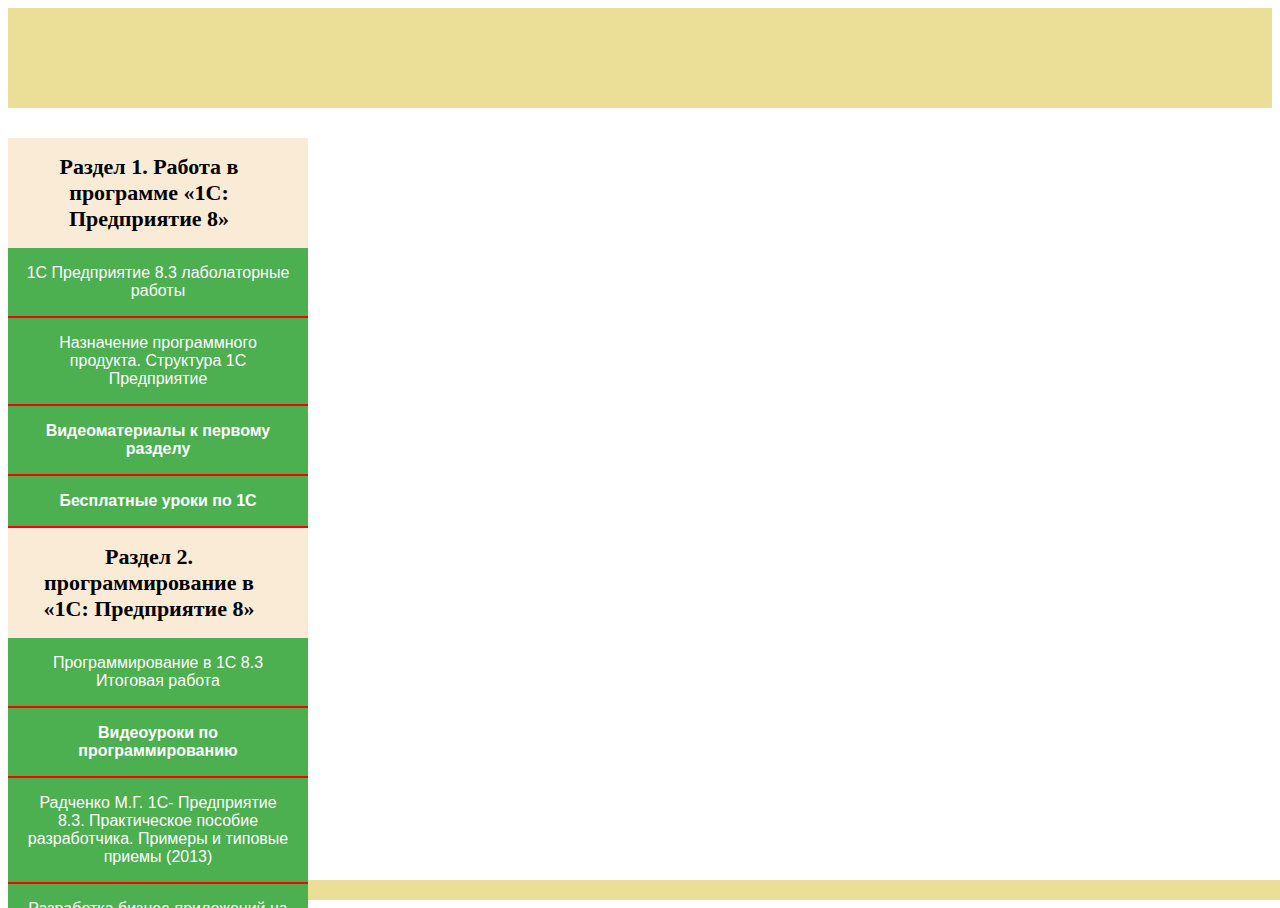
==== commit f46ff859: "Update Ychebnik.html" ====
--- a/Ychebnik.html
+++ b/Ychebnik.html
@@ -1,11 +1,10 @@
-<<<<<<< HEAD
+
 <!DOCTYPE html>
 <html>
     <head>
         <title>ychebnik</title>
-        <link rel="stylesheet" href="cssy.css">
+        <link rel="stylesheet" href="CSSY.css">
         <script src="js.js"></script>
-        <link rel="stylesheet" href="style.css">
     </head>
     <body>
         <header>
@@ -17,7 +16,7 @@
 
 <div class="razdel"><b>Раздел 1. Работа в программе «1С: Предприятие 8»</b></div>
 
-<a><input class="raaz" type="button" value="1С Предприятие  8.3 лабы" onmousedown="viewDivlab()"></a>
+<a><input class="raaz" type="button" value="1С Предприятие  8.3 лаболаторные работы" onmousedown="viewDivlab()"></a>
 <a><input class="raaz" type="button" value="Назначение программного продукта. Структура 1С Предприятие" onmousedown="viewDivprez()"></a>
 
 <div class="dropdown">
@@ -80,7 +79,7 @@
   </div>
 </div>
 
-<div class="razdel">Раздел 2. Программирование в программе «1С: Предприятие 8»</div>
+<div class="razdel">Раздел 2. программирование в «1С: Предприятие 8»</div>
 
 <a><input class="raaz" type="button" value="Программирование в 1С 8.3 Итоговая работа" onmousedown="viewDivpro()"></a>
 <div class="dropdown">
@@ -113,7 +112,7 @@
                     <a><input class="raz" type="button" value="1.1. Создание информационной системы «Мой класс»" onmousedown="viewDiv1()"></a>
                     <a><input class="raz" type="button" value="1.2. Сортировка и поиск в информационной системе «Мой класс»" onmousedown="viewDiv2()"></a>
                     <a><input class="raz" type="button" value="1.3. Распределение ролей в информационной системе «Мой класс»" onmousedown="viewDiv3()"></a>
-                    <a><input class="raz" type="button" value="1.4. Разработка системы хранения данных «Моя бибилиотека»" onmousedown="viewDiv4()"></a>
+                    <a><input class="raz" type="button" value="1.4. Разработка системы хранения данных «Моя библиотека»" onmousedown="viewDiv4()"></a>
                     <a><input class="raz" type="button" value="1.5. Обработка простых типов данных" onmousedown="viewDiv5()"></a>
                     <a><input class="raz" type="button" value="1.6. Кодирование символов" onmousedown="viewDiv6()"></a>
                 </div>
@@ -597,7 +596,7 @@
                                                                           <!--Лабалоторные-->
         
 <div class="asd" id="divlab">
-          <iframe  src="1С Предприятие  8.3 лабы.pdf"></iframe>
+          <iframe src="1С Предприятие  8.3 лабы.pdf"></iframe>
         </div>
 
                                                                            <!--Презентация-->
@@ -845,7 +844,7 @@
 
         <div class="asd" id="divvv1">
           <video controls>
-            <source id="video" src="video2\1.mp4" type="video/mp4" />
+            <source id="video" src="https://drive.google.com/file/d/1jrHcUmcJZ8oHwOTwVRu1EvrwMJjElAm5/view?usp=drive_link" type="video/mp4" />
           </video>
         </div>
         <div class="asd" id="divvv2">
@@ -988,993 +987,3 @@
       </script>
     </body>
 </html>
-=======
-<!DOCTYPE html>
-<html>
-    <head>
-        <title>ychebnik</title>
-        <link rel="stylesheet" href="CSSY.css">
-        <script src="js.js"></script>
-    </head>
-    <body>
-        <header>
-          
-        </header>
-        
-        <div class="aaaa">
-        <div id="menu">
-
-<div class="razdel"><b>Раздел 1. Работа в программе «1С: Предприятие 8»</b></div>
-
-<a><input class="raaz" type="button" value="1С Предприятие  8.3 лаболаторные работы" onmousedown="viewDivlab()"></a>
-<a><input class="raaz" type="button" value="Назначение программного продукта. Структура 1С Предприятие" onmousedown="viewDivprez()"></a>
-
-<div class="dropdown">
-  <button class="dropbtn"><b>Видеоматериалы к первому разделу</button>
-  <div class="dropdown-content" >
-      <a><input class="raz" type="button" value="01. Ввод новой организации в 1С 8.3 и настройка учетной политики" onmousedown="viewDivv1()"></a>
-      <a><input class="raz" type="button" value="02. Номенклатура в 1С 8.3_ пример начального заполнения" onmousedown="viewDivv2()"></a>
-      <a><input class="raz" type="button" value="03. Контрагенты в 1С Бухгалтерия 8.3 (3.0)" onmousedown="viewDivv3()"></a>
-      <a><input class="raz" type="button" value="04. Ввод начальных остатков в 1С 8.3" onmousedown="viewDivv4()"></a>
-      <a><input class="raz" type="button" value="05. Поступление товаров и услуг в 1С 8.3 (Бухгалтерия 3.0)" onmousedown="viewDivv5()"></a>
-      <a><input class="raz" type="button" value="06. Поступление доп. расходов по доставке в 1С 8.3" onmousedown="viewDivv6()"></a>
-      <a><input class="raz" type="button" value="07. Установка цен номенклатуры в 1С 8.3 Бухгалтерия предприятия 3.0" onmousedown="viewDivv7()"></a>
-      <a><input class="raz" type="button" value="08. Как выставить счет в 1С 8.3 и напечатать договор" onmousedown="viewDivv8()"></a>
-      <a><input class="raz" type="button" value="09. Реализация товаров и услуг в 1С 8.3 - примеры с проводками" onmousedown="viewDivv9()"></a>
-      <a><input class="raz" type="button" value="10. Поступление оплаты от покупателя в 1С 8.3" onmousedown="viewDivv10()"></a>
-      <a><input class="raz" type="button" value="11. Как сделать платежное поручение в 1С 8.3 для оплаты поставщику" onmousedown="viewDivv11()"></a>
-      <a><input class="raz" type="button" value="12. Как сделать акт выполненных работ в 1с 8.3 и распечатать его" onmousedown="viewDivv12()"></a>
-      <a><input class="raz" type="button" value="13. Акт сверки в 1С 8.3 Бухгалтерия 3.0" onmousedown="viewDivv13()"></a>
-      <a><input class="raz" type="button" value="14. Корректировка долга в 1С 8.3_ проведение взаимозачета" onmousedown="viewDivv14()"></a>
-      <a><input class="raz" type="button" value="15. Счет-фактура на аванс в 1С 8.3 Бухгалтерия" onmousedown="viewDivv15()"></a>
-      <a><input class="raz" type="button" value="16. Корректировочный счет-фактура в 1С 8.3 у продавца" onmousedown="viewDivv16()"></a>
-      <a><input class="raz" type="button" value="17. Возврат товаров от покупателя в 1С 8.3" onmousedown="viewDivv17()"></a>
-      <a><input class="raz" type="button" value="18. Возврат товара поставщику в 1С 8.3" onmousedown="viewDivv18()"></a>
-      <a><input class="raz" type="button" value="19. Розничная торговля в 1С 8.3 Бухгалтерия" onmousedown="viewDivv19()"></a>
-      <a><input class="raz" type="button" value="20. Авансовый отчет в 1С 8.3 - образец заполнения" onmousedown="viewDivv20()"></a>
-      <a><input class="raz" type="button" value="21. Касса в 1С Бухгалтерия 8.3 (видео)" onmousedown="viewDivv21()"></a>
-      <a><input class="raz" type="button" value="22. Банковские выписки в 1С 8.3 Бухгалтерия 3.0" onmousedown="viewDivv22()"></a>
-      <a><input class="raz" type="button" value="23. Клиент банк в 1С 8.3_ настройка, выгрузка и загрузка выписок" onmousedown="viewDivv23()"></a>
-      <a><input class="raz" type="button" value="24. Как отразить в 1С 8.3 услуги (комиссию) банка" onmousedown="viewDivv24()"></a>
-      <a><input class="raz" type="button" value="25. Оплата картами в 1С 8.3 (Эквайринг)" onmousedown="viewDivv25()"></a>
-      <a><input class="raz" type="button" value="26. Инвентаризация товаров на складе в 1С 8.3" onmousedown="viewDivv26()"></a>
-      <a><input class="raz" type="button" value="27. Списание товара и оприходование в 1С 8.3" onmousedown="viewDivv27()"></a>
-      <a><input class="raz" type="button" value="28. Перемещение товаров в 1С 8.3 между складами" onmousedown="viewDivv28()"></a>
-      <a><input class="raz" type="button" value="29. Принятие к учету ОС в 1С 8.3 - пошаговая инструкция" onmousedown="viewDivv29()"></a>
-      <a><input class="raz" type="button" value="30. Начисление амортизации ОС в 1С 8.3 (инструкция)" onmousedown="viewDivv30()"></a>
-      <a><input class="raz" type="button" value="31. Прием на работу в 1С 8.3 Бухгалтерия (пошаговая инструкция)" onmousedown="viewDivv31()"></a>
-      <a><input class="raz" type="button" value="32. Как начислить аванс по зарплате в 1С 8.3 Бухгалтерия" onmousedown="viewDivv32()"></a>
-      <a><input class="raz" type="button" value="33. Начисление зарплаты в 1С 8.3 Бухгалтерия по шагам" onmousedown="viewDivv33()"></a>
-      <a><input class="raz" type="button" value="34. Начисление отпуска в 1С 8.3 бухгалтерия" onmousedown="viewDivv34()"></a>
-      <a><input class="raz" type="button" value="35. Начисление больничного в 1С Бухгалтерия 8.3" onmousedown="viewDivv35()"></a>
-      <a><input class="raz" type="button" value="36. Отпуск по беременности и родам в 1С 8.3 Бухгалтерия" onmousedown="viewDivv36()"></a>
-      <a><input class="raz" type="button" value="37. Компенсация отпуска при увольнении в 1С 8.3 Бухгалтерия" onmousedown="viewDivv37()"></a>
-      <a><input class="raz" type="button" value="38. Списание ГСМ в 1С 8.3_ пошаговая инструкция" onmousedown="viewDivv38()"></a>
-      <a><input class="raz" type="button" value="39. Списание канцтоваров в 1С 8.3 - пошаговая инструкция" onmousedown="viewDivv39()"></a>
-      <a><input class="raz" type="button" value="40. Отчет производства за смену в 1С 8.3 на примере" onmousedown="viewDivv40()"></a>
-      <a><input class="raz" type="button" value="41. Расходы будущих периодов в 1С 8.3" onmousedown="viewDivv41()"></a>
-      <a><input class="raz" type="button" value="Весь бухучет с нуля для тибетского ежа! За 19 минут, без предисловий" onmousedown="viewDivv42()"></a>
-  </div>
-</div>
-
-<div class="dropdown">
-  <button class="dropbtn"><b>Бесплатные уроки по 1С</b></button>
-  <div class="dropdown-content" >
-      <a><input class="raz" type="button" value="Урок 1. Введение" onmousedown="viewDivvv1()"></a>
-      <a><input class="raz" type="button" value="Урок 2. Начало работы" onmousedown="viewDivvv2()"></a>
-      <a><input class="raz" type="button" value="Урок 3. Заполнение справочников" onmousedown="viewDivvv3()"></a>
-      <a><input class="raz" type="button" value="Урок 4. Учет кассовых операций" onmousedown="viewDivvv4()"></a>
-      <a><input class="raz" type="button" value="Урок 5. Складской учет" onmousedown="viewDivvv5()"></a>
-      <a><input class="raz" type="button" value="Урок 6. Закрытие месяца" onmousedown="viewDivvv6()"></a>
-  </div>
-</div>
-
-<div class="razdel">Раздел 2. программирование в «1С: Предприятие 8»</div>
-
-<a><input class="raaz" type="button" value="Программирование в 1С 8.3 Итоговая работа" onmousedown="viewDivpro()"></a>
-<div class="dropdown">
-  <button class="dropbtn"><b>Видеоуроки по программированию</button>
-  <div class="dropdown-content" >
-      <a><input class="raz" type="button" value="Платформа_01. Введение" onmousedown="viewDivvd1()"></a>
-      <a><input class="raz" type="button" value="Платформа_02. Справочники" onmousedown="viewDivvd2()"></a>
-      <a><input class="raz" type="button" value="Платформа_03. Создание форм" onmousedown="viewDivvd3()"></a>
-      <a><input class="raz" type="button" value="Платформа_04. Переменные" onmousedown="viewDivvd4()"></a>
-      <a><input class="raz" type="button" value="Платформа_05. Числа" onmousedown="viewDivvd5()"></a>
-      <a><input class="raz" type="button" value="Платформа_06. Процедуры" onmousedown="viewDivvd6()"></a>
-      <a><input class="raz" type="button" value="Платформа_07. Строки и Даты" onmousedown="viewDivvd7()"></a>
-      <a><input class="raz" type="button" value="Платформа_08. Условный оператор" onmousedown="viewDivvd8()"></a>
-      <a><input class="raz" type="button" value="Платформа_09. Оператор Цикла" onmousedown="viewDivvd9()"></a>
-      <a><input class="raz" type="button" value="Платформа_10. Соответствие" onmousedown="viewDivvd10()"></a>
-      <a><input class="raz" type="button" value="Платформа_11. Структура" onmousedown="viewDivvd11()"></a>
-      <a><input class="raz" type="button" value="Платформа_12. Массив" onmousedown="viewDivvd12()"></a>
-      <a><input class="raz" type="button" value="Платформа_13. Список Значений" onmousedown="viewDivvd13()"></a>
-  </div>
-</div>
-<a><input class="raaz" type="button" value="Радченко М.Г. 1С- Предприятие 8.3. Практическое пособие разработчика. Примеры и типовые приемы (2013)" onmousedown="viewDivq1()"></a>
-<a><input class="raaz" type="button" value="Разработка бизнес-приложений на платформе 1С Предприятие Э.Г. Дадян" onmousedown="viewDivq2()"></a>
-<a><input class="raaz" type="button" value="Чистов П.А., Мальгинова А.А. Сборник лабораторных работ для студентов" onmousedown="viewDivq3()"></a>
-
-<div class="razdel">Раздел 3. Материалы по работе в системе программ «1С:Предприятие 8.3»</div>
-
-            <div class="dropdown">
-                <button class="dropbtn"><b>Глава 1.</b> Информация и информационные процессы</button>
-                <div class="dropdown-content" >
-                    <a><input class="raz" type="button" value="1.1. Создание информационной системы «Мой класс»" onmousedown="viewDiv1()"></a>
-                    <a><input class="raz" type="button" value="1.2. Сортировка и поиск в информационной системе «Мой класс»" onmousedown="viewDiv2()"></a>
-                    <a><input class="raz" type="button" value="1.3. Распределение ролей в информационной системе «Мой класс»" onmousedown="viewDiv3()"></a>
-                    <a><input class="raz" type="button" value="1.4. Разработка системы хранения данных «Моя библиотека»" onmousedown="viewDiv4()"></a>
-                    <a><input class="raz" type="button" value="1.5. Обработка простых типов данных" onmousedown="viewDiv5()"></a>
-                    <a><input class="raz" type="button" value="1.6. Кодирование символов" onmousedown="viewDiv6()"></a>
-                </div>
-              </div>
-
-              <div class="dropdown">
-                <button class="dropbtn"><b>Глава 2.</b> Формализация и моделирование</button>
-                <div class="dropdown-content">
-                  <a><input class="raz" type="button" value="2.1. Построение и исследование физических моделей. Модель транспортера" onmousedown="viewDiv21()"></a>
-                  <a><input class="raz" type="button" value="2.2. Построение и исследование физических моделей. Полет тела, брошенного под углом к горизонту" onmousedown="viewDiv22()"></a>
-                  <a><input class="raz" type="button" value="2.3. Построение и исследование модели экспертной системы. Определитель для задач по комбинаторике" onmousedown="viewDiv23()"></a>
-                  <a><input class="raz" type="button" value="2.4. Построение и исследование финансовых моделей. Банковский вклад" onmousedown="viewDiv24()"></a>
-                  <a><input class="raz" type="button" value="2.5. Построение и исследование математических моделей. Метод половинного деления в игре «Угадай число»" onmousedown="viewDiv25()"></a>
-                  <a><input class="raz" type="button" value="2.6. Построение и исследование математических моделей. Приближенное решение уравнения" onmousedown="viewDiv26()"></a>
-                  <a><input class="raz" type="button" value="2.7. Построение и исследование математических моделей. Вычисление площади фигуры" onmousedown="viewDiv27()"></a>
-                  <a><input class="raz" type="button" value="2.8. Построение и исследование математических моделей. Игра «Ступеньки»" onmousedown="viewDiv28()"></a>
-                  <a><input class="raz" type="button" value="2.9. Построение и исследование математических моделей. Покупка лимонада, размен монет" onmousedown="viewDiv29()"></a>
-                  <a><input class="raz" type="button" value="2.10. Построение и исследование моделей мировоззрения. Игра «Жизнь»" onmousedown="viewDiv210()"></a>
-                  <a><input class="raz" type="button" value="2.11. Построение и исследование оптимизационных моделей. Выбор оптимального пункта отправления" onmousedown="viewDiv211()"></a>
-                </div>
-              </div>
-
-              <div class="dropdown">
-                <button class="dropbtn"><b>Глава 3.</b> Компьютер как средство обработки информации</button>
-                <div class="dropdown-content">
-                  <a><input class="raz" type="button" value="3.1. Разработка текста программы на языке программирования «1С:Предприятие»" onmousedown="viewDiv31()"></a>
-                 
-                </div>
-              </div>
-
-              <div class="dropdown">
-                <button class="dropbtn"><b>Глава 4.</b> Информационные технологии</button>
-                <div class="dropdown-content">
-                  <a><input class="raz" type="button" value="4.1. Текстовый редактор, встроенный в платформу «1С:Предприятие»" onmousedown="viewDiv41()"></a>
-                  <a><input class="raz" type="button" value="4.2. Табличный редактор, встроенный в платформу «1С:Предприятие»" onmousedown="viewDiv42()"></a>
-                  <a><input class="raz" type="button" value="4.3. Растровый графический редактор, встроенный в платформу «1С:Предприятие»" onmousedown="viewDiv43()"></a>
-                  <a><input class="raz" type="button" value="4.4. Векторный графический редактор, встроенный в платформу «1С:Предприятие»" onmousedown="viewDiv44()"></a>
-                  <a><input class="raz" type="button" value="4.5. HTML-редактор, встроенный в платформу «1С:Предприятие»" onmousedown="viewDiv45()"></a>
-                </div>
-              </div>
-
-              <div class="dropdown">
-                <button class="dropbtn"><b>Глава 5.</b> Информационные системы</button>
-                <div class="dropdown-content">
-                  <a><input class="raz" type="button" value="5.1. Построение информационной модели информационной системы «Школьная библиотека»" onmousedown="viewDiv51()"></a>
-                  <a><input class="raz" type="button" value="5.2. Проектирование объектов ИС «Школьная библиотека» в «1С:Предприятие 8.3»" onmousedown="viewDiv52()"></a>
-                  <a><input class="raz" type="button" value="5.3. Создание ИС «Школьная библиотека» в «1С:Предприятие»" onmousedown="viewDiv53()"></a>
-                  <a><input class="raz" type="button" value="5.4. Распределение ролей для работы с информационной базой «Школьная библиотека». Сортировка и поиск данных" onmousedown="viewDiv54()"></a>
-                  <a><input class="raz" type="button" value="5.5. Интерфейс информационной системы «Школьная библиотека»" onmousedown="viewDiv55()"></a>
-                  <a><input class="raz" type="button" value="5.6. Разработка отчетов в информационной системе «Школьная библиотека»" onmousedown="viewDiv56()"></a>
-                </div>
-              </div>
-
-              <div class="dropdown">
-                <button class="dropbtn"><b>Глава 6.</b> Программное обеспечение компьютера как автоматизированная информационная система</button>
-                <div class="dropdown-content">
-                  <a><input class="raz" type="button" value="6.1. Создание новой информационной базы" onmousedown="viewDiv61()"></a>
-                  <a><input class="raz" type="button" value="6.2. Разработка подсистем информационной базы" onmousedown="viewDiv62()"></a>
-                  <a><input class="raz" type="button" value="6.3. Разработка механизма определения пользователя." onmousedown="viewDiv63()"></a>
-                  <a><input class="raz" type="button" value="6.4. Разработка справочников для хранения информации о физических лицах" onmousedown="viewDiv64()"></a>
-                  <a><input class="raz" type="button" value="6.5. Разработка справочника для хранения информации об учениках" onmousedown="viewDiv65()"></a>
-                  <a><input class="raz" type="button" value="6.6. Разработка механизма тестирования учащихся" onmousedown="viewDiv66()"></a>
-                  <a><input class="raz" type="button" value="6.7. Создание вопросов для тестирования учащихся" onmousedown="viewDiv67()"></a>
-                  <a><input class="raz" type="button" value="6.8. Разработка отчета о результатах тестирования" onmousedown="viewDiv68()"></a>
-                  <a><input class="raz" type="button" value="6.9. Добавление вопросов для тестирования учащихся" onmousedown="viewDiv69()"></a>
-                  <a><input class="raz" type="button" value="6.10. Автоматизация ввода данных" onmousedown="viewDiv610()"></a>
-                  <a><input class="raz" type="button" value="6.11. Настройка ролей и интерфейса информационной системы <i>Наша школа</i>" onmousedown="viewDiv611()"></a>
-                </div>
-              </div>
-
-        </div>
-        <button id="toggleButton"><div id="strelka"><</div></button>
-        </div>
-                                                                   <!--КОНТЕНТ-->
-        <div id="content">
-          
-
-                                                                 <!--ГЛАВА 1 ТЕМА 1-->
-
-        <div class="asd" id="div1">
-          <div class="verh">
-            <img class="verhimg" src="09.gif">
-            <p class="verhnaz">1.1. Создание информационной системы «Мой класс»</p>
-          </div>
-          <iframe  src="Материал/1 1.pdf"></iframe>
-</div>
-
-                                                                         <!--ГЛАВА 1 ТЕМА 2-->
-
-
-        <div class="asd" id="div2">
-          <div class="verh">
-            <img class="verhimg" src="09.gif">
-            <p class="verhnaz">1.2. Сортировка и поиск в информационной системе Мой класс</p>
-          </div>
-          <iframe  src="Материал/1 2.pdf"></iframe>
-        </div>
-        
-
-                                                                         <!--ГЛАВА 1 ТЕМА 3-->
-
-        <div class="asd" id="div3">
-          <div class="verh">
-            <img class="verhimg" src="09.gif">
-            <p class="verhnaz">1.3. Распределение ролей в информационной системе Мой класс</p>
-          </div>
-          <iframe  src="Материал/1 3.pdf"></iframe>
-        </div>
-
-                                                                         <!--ГЛАВА 1 ТЕМА 4-->
-
-        <div class="asd" id="div4">
-          <div class="verh">
-            <img class="verhimg" src="09.gif">
-            <p class="verhnaz">1.4. Разработка системы хранения данных Моя бибилиотека</p>
-          </div>
-          <iframe  src="Материал/1 4.pdf"></iframe>
-        </div>
-
-                                                                         <!--ГЛАВА 1 ТЕМА 5-->
-
-        <div class="asd" id="div5">
-          <div class="verh">
-            <img class="verhimg" src="09.gif">
-            <p class="verhnaz">1.5. Обработка простых типов данных</p>
-          </div>
-          <iframe  src="Материал/1 5.pdf"></iframe>
-        </div>
-
-                                                                         <!--ГЛАВА 1 ТЕМА 6-->
-
-        <div class="asd" id="div6">
-          <div class="verh">
-            <img class="verhimg" src="09.gif">
-            <p class="verhnaz">1.6. Кодирование символов</p>
-          </div>
-          <iframe  src="Материал/1 6.pdf"></iframe>
-        </div>
-
-                                                                         <!--ГЛАВА 2 ТЕМА 1-->
-
-        <div class="asd" id="div21">
-          <div class="verh">
-            <img class="verhimg" src="09.gif">
-            <p class="verhnaz">2.1. Построение и исследование физических моделей. Модель транспортера</p>
-          </div>
-          <iframe  src="Материал/2 1.pdf"></iframe>
-        </div>
-
-                                                                         <!--ГЛАВА 2 ТЕМА 2-->
-
-        <div class="asd" id="div22">
-          <div class="verh">
-            <img class="verhimg" src="09.gif">
-            <p class="verhnaz">2.2. Построение и исследование физических моделей. Полет тела, брошенного под углом к горизонту</p>
-          </div>
-          <iframe  src="Материал/2 2.pdf"></iframe>
-        </div>
-
-                                                                         <!--ГЛАВА 2 ТЕМА 3-->
-
-        <div class="asd" id="div23">
-          <div class="verh">
-            <img class="verhimg" src="09.gif">
-            <p class="verhnaz">2.3. Построение и исследование модели экспертной системы. Определитель для задач по комбинаторике</p>
-          </div>
-          <iframe  src="Материал/2 3.pdf"></iframe>
-        </div>
-
-                                                                         <!--ГЛАВА 2 ТЕМА 4-->
-
-        <div class="asd" id="div24">
-          <div class="verh">
-            <img class="verhimg" src="09.gif">
-            <p class="verhnaz">2.4. Построение и исследование финансовых моделей. Банковский вклад</p>
-          </div>
-          <iframe  src="Материал/2 4.pdf"></iframe>
-        </div>
-
-                                                                         <!--ГЛАВА 2 ТЕМА 5-->
-
-        <div class="asd" id="div25">
-          <div class="verh">
-            <img class="verhimg" src="09.gif">
-            <p class="verhnaz">2.5. Построение и исследование математических моделей. Метод половинного деления в игре «Угадай число»</p>
-          </div>
-          <iframe  src="Материал/2 5.pdf"></iframe>
-        </div>
-
-                                                                         <!--ГЛАВА 2 ТЕМА 6-->
-
-        <div class="asd" id="div26">
-          <div class="verh">
-            <img class="verhimg" src="09.gif">
-            <p class="verhnaz">2.6. Построение и исследование математических моделей. Приближенное решение уравнения</p>
-          </div>
-          <iframe  src="Материал/2 6.pdf"></iframe>
-        </div>
-
-                                                                         <!--ГЛАВА 2 ТЕМА 7-->
-
-        <div class="asd" id="div27">
-          <div class="verh">
-            <img class="verhimg" src="09.gif">
-            <p class="verhnaz">2.7. Построение и исследование математических моделей. Вычисление площади фигуры</p>
-          </div>
-          <iframe  src="Материал/2 7.pdf"></iframe>
-        </div>
-
-                                                                         <!--ГЛАВА 2 ТЕМА 8-->
-
-        <div class="asd" id="div28">
-          <div class="verh">
-            <img class="verhimg" src="09.gif">
-            <p class="verhnaz">2.8. Построение и исследование математических моделей. Игра «Ступеньки»</p>
-          </div>
-          <iframe  src="Материал/2 8.pdf"></iframe>
-        </div>
-
-                                                                         <!--ГЛАВА 2 ТЕМА 9-->
-
-        <div class="asd" id="div29">
-          <div class="verh">
-            <img class="verhimg" src="09.gif">
-            <p class="verhnaz">	
-              2.9. Построение и исследование математических моделей. Покупка лимонада, размен монет</p>
-          </div>
-          <iframe  src="Материал/2 9.pdf"></iframe>
-        </div>
-
-                                                                         <!--ГЛАВА 2 ТЕМА 10-->
-
-        <div class="asd" id="div210">
-          <div class="verh">
-            <img class="verhimg" src="09.gif">
-            <p class="verhnaz">2.10. Построение и исследование моделей мировоззрения. Игра «Жизнь»</p>
-          </div>
-          <iframe  src="Материал/2 10.pdf"></iframe>
-        </div>
-
-                                                                         <!--ГЛАВА 2 ТЕМА 11-->
-
-        <div class="asd" id="div211">
-          <div class="verh">
-            <img class="verhimg" src="09.gif">
-            <p class="verhnaz">2.11. Построение и исследование оптимизационных моделей. Выбор оптимального пункта отправления</p>
-          </div>
-          <iframe  src="Материал/2 11.pdf"></iframe>
-        </div>
-
-                                                                 <!--ГЛАВА 3 ТЕМА 1-->
-
-        <div class="asd" id="div31">
-          <div class="verh">
-            <img class="verhimg" src="09.gif">
-            <p class="verhnaz">3.1. Разработка текста программы на языке программирования «1C:Предприятие»</p>
-          </div>
-          <iframe  src="Материал/3 1.pdf"></iframe>
-        </div>
-        
-                                                                         <!--ГЛАВА 4 ТЕМА 1-->
-
-        <div class="asd" id="div41">
-          <div class="verh">
-            <img class="verhimg" src="09.gif">
-            <p class="verhnaz">4.1. Текстовый редактор, встроенный в платформу «1C:Предприятие»</p>
-          </div>
-          <iframe  src="Материал/4 1.pdf"></iframe>
-        </div>
-
-                                                                         <!--ГЛАВА 4 ТЕМА 2-->
-
-        <div class="asd" id="div42">
-          <div class="verh">
-            <img class="verhimg" src="09.gif">
-            <p class="verhnaz">4.2. Табличный редактор, встроенный в платформу «1C:Предприятие»</p>
-          </div>
-          <iframe  src="Материал/4 2.pdf"></iframe>
-        </div>
-
-                                                                         <!--ГЛАВА 4 ТЕМА 3-->
-
-        <div class="asd" id="div43">
-          <div class="verh">
-            <img class="verhimg" src="09.gif">
-            <p class="verhnaz">4.3. Растровый графический редактор, встроенный в платформу «1C:Предприятие»</p>
-          </div>
-          <iframe  src="Материал/4 3.pdf"></iframe>
-        </div>
-
-                                                                         <!--ГЛАВА 4 ТЕМА 4-->
-
-        <div class="asd" id="div44">
-          <div class="verh">
-            <img class="verhimg" src="09.gif">
-            <p class="verhnaz">4.4. Векторный  графический редактор, встроенный в платформу «1C:Предприятие»</p>
-          </div>
-          <iframe  src="Материал/4 4.pdf"></iframe>
-        </div>
-
-                                                                         <!--ГЛАВА 4 ТЕМА 5-->
-
-        <div class="asd" id="div45">
-          <div class="verh">
-            <img class="verhimg" src="09.gif">
-            <p class="verhnaz">4.5. HTML-редактор, встроенный в платформу «1C:Предприятие»</p>
-          </div>
-          <iframe  src="Материал/4 5.pdf"></iframe>
-        </div>
-
-                                                                         <!--ГЛАВА 5 ТЕМА 1-->
-
-        <div class="asd" id="div51">
-          <div class="verh">
-            <img class="verhimg" src="09.gif">
-            <p class="verhnaz">5.1. Построение информационной модели информационной системы Школьная библиотека</p>
-          </div>
-          <iframe  src="Материал/5 1.pdf"></iframe>
-        </div>
-
-                                                                         <!--ГЛАВА 5 ТЕМА 2-->
-
-        <div class="asd" id="div52">
-          <div class="verh">
-            <img class="verhimg" src="09.gif">
-            <p class="verhnaz">5.2. Проектирование объектов ИС Школьная библиотека в «1C:Предприятие 8.3»</p>
-          </div>
-          <iframe  src="Материал/5 2.pdf"></iframe>
-        </div>
-
-                                                                         <!--ГЛАВА 5 ТЕМА 3-->
-
-        <div class="asd" id="div53">
-          <div class="verh">
-            <img class="verhimg" src="09.gif">
-            <p class="verhnaz">5.3. Создание ИС Школьная библиотека в «1C:Предприятие»</p>
-          </div>
-          <iframe  src="Материал/5 3.pdf"></iframe>
-        </div>
-
-                                                                         <!--ГЛАВА 5 ТЕМА 4-->
-
-        <div class="asd" id="div54">
-          <div class="verh">
-            <img class="verhimg" src="09.gif">
-            <p class="verhnaz">5.4. Распределение ролей для работы с информационной базой Школьная библиотека. Сортировка и поиск данных</p>
-          </div>
-          <iframe  src="Материал/5 4.pdf"></iframe>
-        </div>
-
-                                                                         <!--ГЛАВА 5 ТЕМА 5-->
-
-        <div class="asd" id="div55">
-          <div class="verh">
-            <img class="verhimg" src="09.gif">
-            <p class="verhnaz">5.5. Интерфейс информационной системы Школьная библиотека</p>
-          </div>
-          <iframe  src="Материал/5 5.pdf"></iframe>
-        </div>
-
-                                                                         <!--ГЛАВА 5 ТЕМА 6-->
-
-        <div class="asd" id="div56">
-          <div class="verh">
-            <img class="verhimg" src="09.gif">
-            <p class="verhnaz">5.6. Разработка отчетов в информационной системе Школьная библиотека</p>
-          </div>
-          <iframe  src="Материал/5 6.pdf"></iframe>
-        </div>
-
-                                                                         <!--ГЛАВА 6 ТЕМА 1-->
-
-        <div class="asd" id="div61">
-          <div class="verh">
-            <img class="verhimg" src="09.gif">
-            <p class="verhnaz">6.1. Создание новой информационной базы</p>
-          </div>
-          <iframe  src="Материал/6 1.pdf"></iframe>
-        </div>
-
-                                                                         <!--ГЛАВА 6 ТЕМА 2-->
-
-        <div class="asd" id="div62">
-          <div class="verh">
-            <img class="verhimg" src="09.gif">
-            <p class="verhnaz">6.2. Разработка подсистем информационной базы</p>
-          </div>
-          <iframe  src="Материал/6 2.pdf"></iframe>
-        </div>
-
-                                                                         <!--ГЛАВА 6 ТЕМА 3-->
-
-        <div class="asd" id="div63">
-          <div class="verh">
-            <img class="verhimg" src="09.gif">
-            <p class="verhnaz">6.3. Разработка механизма определения пользователя</p>
-          </div>
-          <iframe  src="Материал/6 3.pdf"></iframe>
-        </div>
-
-                                                                         <!--ГЛАВА 6 ТЕМА 4-->
-
-        <div class="asd" id="div64">
-          <div class="verh">
-            <img class="verhimg" src="09.gif">
-            <p class="verhnaz">6.4. Разработка справочников для хранения информации о физических лицах</p>
-          </div>
-          <iframe  src="Материал/6 4.pdf"></iframe>
-        </div>
-
-                                                                         <!--ГЛАВА 6 ТЕМА 5-->
-
-        <div class="asd" id="div65">
-          <div class="verh">
-            <img class="verhimg" src="09.gif">
-            <p class="verhnaz">6.5. Разработка справочника для хранения информации об учениках</p>
-          </div>
-          <iframe  src="Материал/6 5.pdf"></iframe>
-        </div>
-
-                                                                         <!--ГЛАВА 6 ТЕМА 6-->
-
-        <div class="asd" id="div66">
-          <div class="verh">
-            <img class="verhimg" src="09.gif">
-            <p class="verhnaz">6.6. Разработка механизма тестирования учащихся</p>
-          </div>
-          <iframe  src="Материал/6 6.pdf"></iframe>
-        </div>
-
-                                                                         <!--ГЛАВА 6 ТЕМА 7-->
-
-        <div class="asd" id="div67">
-          <div class="verh">
-            <img class="verhimg" src="09.gif">
-            <p class="verhnaz">6.7. Создание вопросов для тестирования учащихся</p>
-          </div>
-          <iframe  src="Материал/6 7.pdf"></iframe>
-        </div>
-
-                                                                         <!--ГЛАВА 6 ТЕМА 8-->
-
-        <div class="asd" id="div68">
-          <div class="verh">
-            <img class="verhimg" src="09.gif">
-            <p class="verhnaz">6.8. Разработка отчета о результатах тестирования</p>
-          </div>
-          <iframe  src="Материал/6 8.pdf"></iframe>
-        </div>
-
-                                                                         <!--ГЛАВА 6 ТЕМА 9-->
-
-        <div class="asd" id="div69">
-          <div class="verh">
-            <img class="verhimg" src="09.gif">
-            <p class="verhnaz">6.9. Добавление вопросов для тестирования учащихся</p>
-          </div>
-          <iframe  src="Материал/6 9.pdf"></iframe>
-        </div>
-
-                                                                         <!--ГЛАВА 6 ТЕМА 10-->
-
-        <div class="asd" id="div610">
-          <div class="verh">
-            <img class="verhimg" src="09.gif">
-            <p class="verhnaz">6.10. Автоматизация ввода данных</p>
-          </div>
-          <iframe  src="Материал/6 10.pdf"></iframe>
-        </div>
-
-                                                                         <!--ГЛАВА 6 ТЕМА 11-->
-
-        <div class="asd" id="div611">
-          <div class="verh">
-            <img class="verhimg" src="09.gif">
-            <p class="verhnaz">6.11. Настройка ролей и интерфейса информационной системы <i>Наша школа</i></p>
-          </div>
-          <iframe  src="Материал/6 11.pdf"></iframe>
-        </div>
-
-                                                                          <!--Лабалоторные-->
-        
-<div class="asd" id="divlab">
-          <iframe src="1С Предприятие  8.3 лабы.pdf"></iframe>
-        </div>
-
-                                                                           <!--Презентация-->
-
-<div class="asd" id="divprez">
-          <iframe  src="Назначение программного продукта. Структура 1С Предприятие.pdf"></iframe>
-        </div>
-
-
-
-<div class="asd" id="divpro">
-          <iframe  src="Программирование в 1С 8.3 Итоговая работа.pdf"></iframe>
-        </div>
-
-        <div class="asd" id="divq1">
-          <iframe  src="Радченко М.Г. 1С- Предприятие 8.3. Практическое пособие разработчика. Примеры и типовые приемы (2013).pdf"></iframe>
-        </div>
-        <div class="asd" id="divq2">
-          <iframe  src="Разработка бизнес-приложений на платформе 1С Предприятие Э.Г. Дадян.pdf"></iframe>
-        </div>
-        <div class="asd" id="divq3">
-          <iframe  src="Чистов П.А., Мальгинова А.А. Сборник лабораторных работ для студентов.pdf"></iframe>
-        </div>
-                                                                             <!--Видео-->
-
-        <div class="asd" id="divv1">
-          <video controls>
-            <source id="video" src="video1\01.mp4" type="video/mp4" />
-          </video>
-        </div>
-
-        <div class="asd" id="divv2">
-          <video controls>
-            <source id="video" src="video1\02.mp4" type="video/mp4" />
-          </video>
-        </div>
-        <div class="asd" id="divv3">
-          <video controls>
-            <source id="video" src="video1\03.mp4" type="video/mp4" />
-          </video>
-        </div>
-        <div class="asd" id="divv4">
-          <video controls>
-            <source id="video" src="video1\04.mp4" type="video/mp4" />
-          </video>
-        </div>
-        <div class="asd" id="divv5">
-          <video controls>
-            <source id="video" src="video1\05.mp4" type="video/mp4" />
-          </video>
-        </div>
-        <div class="asd" id="divv6">
-          <video controls>
-            <source id="video" src="video1\06.mp4" type="video/mp4" />
-          </video>
-        </div>
-        <div class="asd" id="divv7">
-          <video controls>
-            <source id="video" src="video1\07.mp4" type="video/mp4" />
-          </video>
-        </div>
-
-        <div class="asd" id="divv8">
-          <video controls>
-            <source id="video" src="video1\08.mp4" type="video/mp4" />
-          </video>
-        </div>
-        <div class="asd" id="divv9">
-          <video controls>
-            <source id="video" src="video1\09.mp4" type="video/mp4" />
-          </video>
-        </div>
-        <div class="asd" id="divv10">
-          <video controls>
-            <source id="video" src="video1\10.mp4" type="video/mp4" />
-          </video>
-        </div>
-        <div class="asd" id="divv11">
-          <video controls>
-            <source id="video" src="video1\11.mp4" type="video/mp4" />
-          </video>
-        </div>
-        <div class="asd" id="divv12">
-          <video controls>
-            <source id="video" src="video1\12.mp4" type="video/mp4" />
-          </video>
-        </div>
-        <div class="asd" id="divv13">
-          <video controls>
-            <source id="video" src="video1\13.mp4" type="video/mp4" />
-          </video>
-        </div>
-
-        <div class="asd" id="divv14">
-          <video controls>
-            <source id="video" src="video1\14.mp4" type="video/mp4" />
-          </video>
-        </div>
-        <div class="asd" id="divv15">
-          <video controls>
-            <source id="video" src="video1\15.mp4" type="video/mp4" />
-          </video>
-        </div>
-        <div class="asd" id="divv16">
-          <video controls>
-            <source id="video" src="video1\16.mp4" type="video/mp4" />
-          </video>
-        </div>
-        <div class="asd" id="divv17">
-          <video controls>
-            <source id="video" src="video1\17.mp4" type="video/mp4" />
-          </video>
-        </div>
-        <div class="asd" id="divv18">
-          <video controls>
-            <source id="video" src="video1\18.mp4" type="video/mp4" />
-          </video>
-        </div>
-        <div class="asd" id="divv19">
-          <video controls>
-            <source id="video" src="video1\19.mp4" type="video/mp4" />
-          </video>
-        </div>
-
-        <div class="asd" id="divv20">
-          <video controls>
-            <source id="video" src="video1\20.mp4" type="video/mp4" />
-          </video>
-        </div>
-        <div class="asd" id="divv21">
-          <video controls>
-            <source id="video" src="video1\21.mp4" type="video/mp4" />
-          </video>
-        </div>
-        <div class="asd" id="divv22">
-          <video controls>
-            <source id="video" src="video1\22.mp4" type="video/mp4" />
-          </video>
-        </div>
-        <div class="asd" id="divv23">
-          <video controls>
-            <source id="video" src="video1\23.mp4" type="video/mp4" />
-          </video>
-        </div>
-        <div class="asd" id="divv24">
-          <video controls>
-            <source id="video" src="video1\24.mp4" type="video/mp4" />
-          </video>
-        </div>
-        <div class="asd" id="divv25">
-          <video controls>
-            <source id="video" src="video1\25.mp4" type="video/mp4" />
-          </video>
-        </div>
-
-        <div class="asd" id="divv26">
-          <video controls>
-            <source id="video" src="video1\26.mp4" type="video/mp4" />
-          </video>
-        </div>
-        <div class="asd" id="divv27">
-          <video controls>
-            <source id="video" src="video1\27.mp4" type="video/mp4" />
-          </video>
-        </div>
-        <div class="asd" id="divv28">
-          <video controls>
-            <source id="video" src="video1\28.mp4" type="video/mp4" />
-          </video>
-        </div>
-        <div class="asd" id="divv29">
-          <video controls>
-            <source id="video" src="video1\29.mp4" type="video/mp4" />
-          </video>
-        </div>
-        <div class="asd" id="divv30">
-          <video controls>
-            <source id="video" src="video1\30.mp4" type="video/mp4" />
-          </video>
-        </div>
-        <div class="asd" id="divv31">
-          <video controls>
-            <source id="video" src="video1\31.mp4" type="video/mp4" />
-          </video>
-        </div>
-
-        <div class="asd" id="divv32">
-          <video controls>
-            <source id="video" src="video1\32.mp4" type="video/mp4" />
-          </video>
-        </div>
-        <div class="asd" id="divv33">
-          <video controls>
-            <source id="video" src="video1\33.mp4" type="video/mp4" />
-          </video>
-        </div>
-        <div class="asd" id="divv34">
-          <video controls>
-            <source id="video" src="video1\34.mp4" type="video/mp4" />
-          </video>
-        </div>
-        <div class="asd" id="divv35">
-          <video controls>
-            <source id="video" src="video1\35.mp4" type="video/mp4" />
-          </video>
-        </div>
-        <div class="asd" id="divv36">
-          <video controls>
-            <source id="video" src="video1\36.mp4" type="video/mp4" />
-          </video>
-        </div>
-        <div class="asd" id="divv37">
-          <video controls>
-            <source id="video" src="video1\37.mp4" type="video/mp4" />
-          </video>
-        </div>
-
-        <div class="asd" id="divv38">
-          <video controls>
-            <source id="video" src="video1\38.mp4" type="video/mp4" />
-          </video>
-        </div>
-        <div class="asd" id="divv39">
-          <video controls>
-            <source id="video" src="video1\39.mp4" type="video/mp4" />
-          </video>
-        </div>
-        <div class="asd" id="divv40">
-          <video controls>
-            <source id="video" src="video1\40.mp4" type="video/mp4" />
-          </video>
-        </div>
-        <div class="asd" id="divv41">
-          <video controls>
-            <source id="video" src="video1\41.mp4" type="video/mp4" />
-          </video>
-        </div>
-        <div class="asd" id="divv42">
-          <video controls>
-            <source id="video" src="video1\42.mp4" type="video/mp4" />
-          </video>
-        </div>
-
-
-
-        <div class="asd" id="divvv1">
-          <video controls>
-            <source id="video" src="https://drive.google.com/file/d/1jrHcUmcJZ8oHwOTwVRu1EvrwMJjElAm5/view?usp=drive_link" type="video/mp4" />
-          </video>
-        </div>
-        <div class="asd" id="divvv2">
-          <video controls>
-            <source id="video" src="video2\2.mp4" type="video/mp4" />
-          </video>
-        </div>
-        <div class="asd" id="divvv3">
-          <video controls>
-            <source id="video" src="video2\3.mp4" type="video/mp4" />
-          </video>
-        </div>
-        <div class="asd" id="divvv4">
-          <video controls>
-            <source id="video" src="video2\4.mp4" type="video/mp4" />
-          </video>
-        </div>
-        <div class="asd" id="divvv5">
-          <video controls>
-            <source id="video" src="video2\5.mp4" type="video/mp4" />
-          </video>
-        </div>
-        <div class="asd" id="divvv6">
-          <video controls>
-            <source id="video" src="video2\6.mp4" type="video/mp4" />
-          </video>
-        </div>
-
-        <div class="asd" id="divvd1">
-          <video controls>
-            <source id="video" src="video3\1.mp4" type="video/mp4" />
-          </video>
-        </div>
-        <div class="asd" id="divvd2">
-          <video controls>
-            <source id="video" src="video3\2.mp4" type="video/mp4" />
-          </video>
-        </div>
-        <div class="asd" id="divvd3">
-          <video controls>
-            <source id="video" src="video3\3.mp4" type="video/mp4" />
-          </video>
-        </div>
-        <div class="asd" id="divvd4">
-          <video controls>
-            <source id="video" src="video3\4.mp4" type="video/mp4" />
-          </video>
-        </div>
-        <div class="asd" id="divvd5">
-          <video controls>
-            <source id="video" src="video3\5.mp4" type="video/mp4" />
-          </video>
-        </div>
-        <div class="asd" id="divvd6">
-          <video controls>
-            <source id="video" src="video3\6.mp4" type="video/mp4" />
-          </video>
-        </div>
-        <div class="asd" id="divvd7">
-          <video controls>
-            <source id="video" src="video3\7.mp4" type="video/mp4" />
-          </video>
-        </div>
-        <div class="asd" id="divvd8">
-          <video controls>
-            <source id="video" src="video3\8.mp4" type="video/mp4" />
-          </video>
-        </div>
-        <div class="asd" id="divvd9">
-          <video controls>
-            <source id="video" src="video3\9.mp4" type="video/mp4" />
-          </video>
-        </div>
-        <div class="asd" id="divvd10">
-          <video controls>
-            <source id="video" src="video3\10.mp4" type="video/mp4" />
-          </video>
-        </div>
-        <div class="asd" id="divvd11">
-          <video controls>
-            <source id="video" src="video3\11.mp4" type="video/mp4" />
-          </video>
-        </div>
-        <div class="asd" id="divvd12">
-          <video controls>
-            <source id="video" src="video3\12.mp4" type="video/mp4" />
-          </video>
-        </div>
-        <div class="asd" id="divvd13">
-          <video controls>
-            <source id="video" src="video3\13.mp4" type="video/mp4" />
-          </video>
-        </div>
-
-
-
-
-
-
-        </div>
-        <footer></footer>
-        <script>
-          // Получаем ссылки на меню и кнопку
-  const menu = document.getElementById('menu');
-  const toggleBtn = document.getElementById('toggleButton');
-  const st = document.getElementById('strelka');
-  const con = document.getElementById('content');
-  const vd = document.getElementById('video');
-  
-  
-  // Функция для переключения меню
-  function toggleMenu() {
-    if (menu.style.left === '0px') {
-      menu.style.left = '-300px';
-      toggleBtn.style.left = '-290px';
-      st.style.transform = "rotateY(180deg)";
-      con.style.width = '1580px';
-      menu.style.transition = "left 0.4s ease"
-      toggleBtn.style.transition = "left 0.4s ease"
-      con.style.transition = "width 1s ease"
-      vd.style.left = "18%"
-      vd.style.transition = "left 1s ease"
-      
-      
-    } else {
-      menu.style.left = '0px';
-      toggleBtn.style.left = '0px';
-      st.style.transform = "rotateY(0deg)";
-      con.style.width = '1420px';
-      menu.style.transition = "left 1s ease"
-      toggleBtn.style.transition = "left 1s ease"
-      con.style.transition = "width 0.4s ease"
-      vd.style.left = "5%"
-      vd.style.transition = "left 0.4s ease"
-    }
-  }
-  
-  // Добавляем слушатель событий для кнопки
-  toggleBtn.addEventListener('click', toggleMenu);
-      </script>
-    </body>
-</html>
->>>>>>> 09bbc57c7e14909799d41ccf2722fee06ffd69fe
